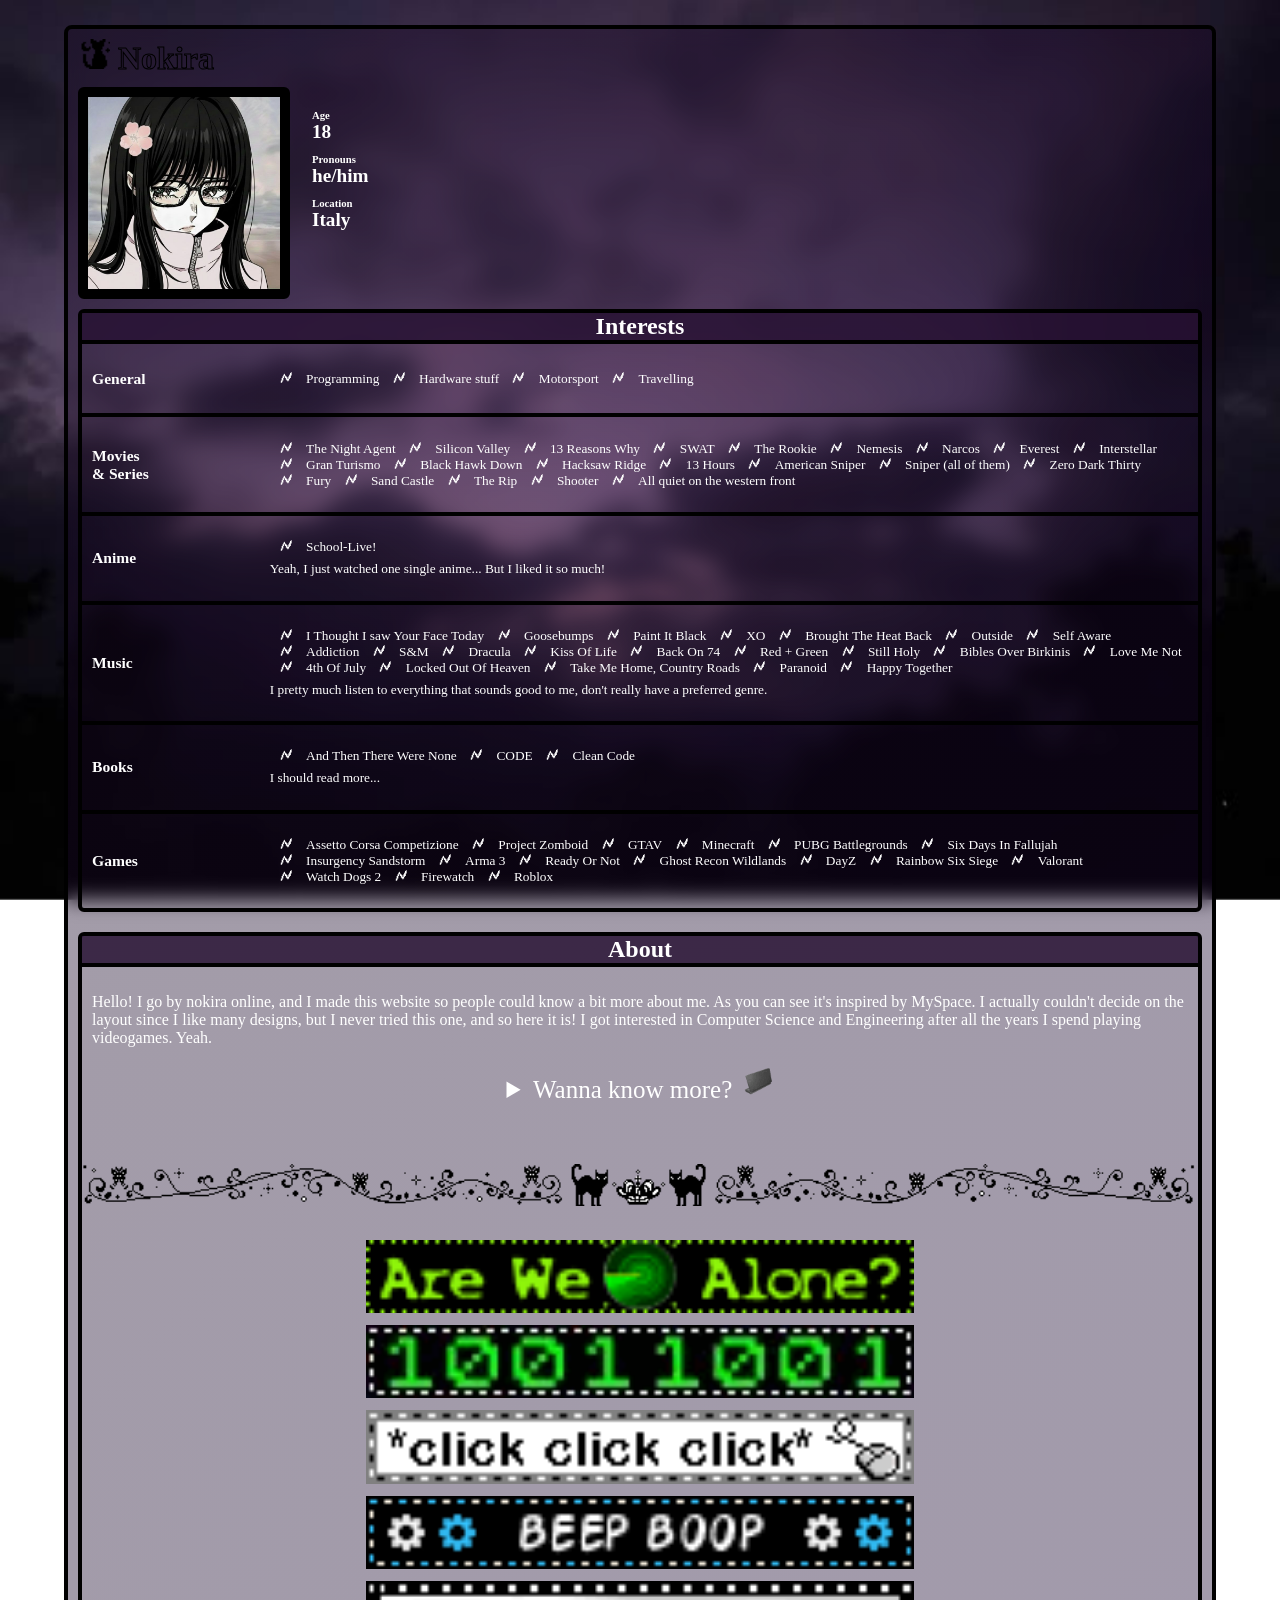
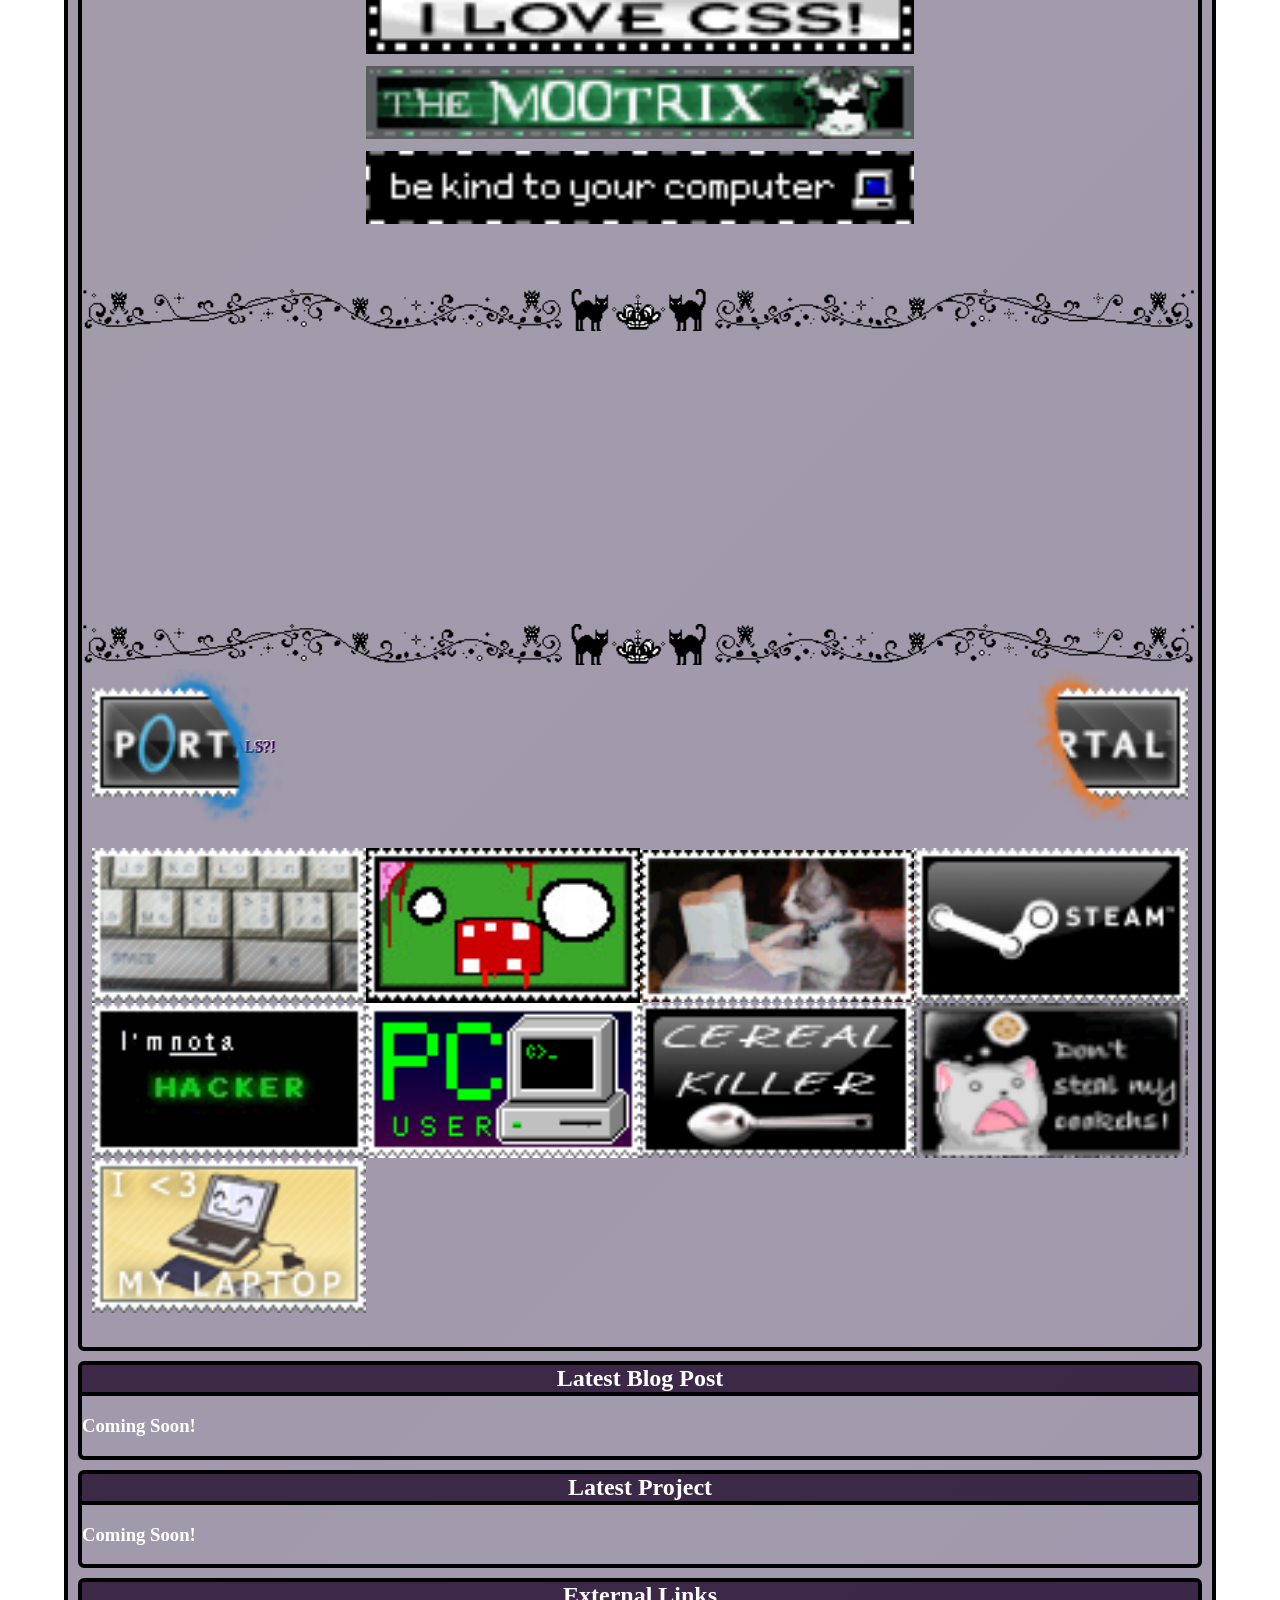
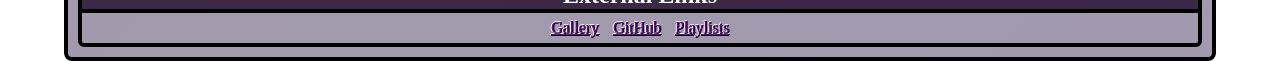
==== index.html @ f3b84b84 "Added CSS to gallery - Added Website Icon - Fixed styling issues - Changed background" ====
<!DOCTYPE html>
<html lang="en">
<head>
  <meta charset="UTF-8">
  <meta name="viewport" content="width=device-width, initial-scale=1.0">
  <title>nokira</title>
  <link rel="stylesheet" href="style.css">
</head>
<body>
  
  <div class="content-table">
    
    <div class="table-left">
      
      <h1><img src="assets/img/emojis/cat.gif" alt="" height="30px"> Nokira</h1>

      <div class="introduction container">
        
        <img src="assets/img/profile-square.jpg" alt="Picture" id="picture">
        <div class="personal-info">
          <div>
            <h6>Age</h6>
            <p>18</p>
          </div>
          <div>
            <h6>Pronouns</h6>
            <p>he/him</p>
          </div>
          <div>
            <h6>Location</h6>
            <p>Italy</p>
          </div>
        </div>
      </div>

      <div class="interests container">
        <h2 class="category-title">Interests</h2>
        <div class="general interests-box">
          <h3 class="interests-title">General</h3>
          <ul>
            <li>Programming</li>
            <li>Hardware stuff</li>
            <li>Motorsport</li>
            <li>Travelling</li>
          </ul>
        </div>
        
        <div class="movies interests-box">
          <h3 class="interests-title">Movies <br>& Series</h3>
          <ul>
            <li class="series">The Night Agent</li>
            <li class="series">Silicon Valley</li>
            <li class="series">13 Reasons Why</li>
            <li class="series">SWAT</li>
            <li class="series">The Rookie</li>
            <li class="series">Nemesis</li>
            <li class="series">Narcos</li>
            <li class="movie">Everest</li>
            <li class="movie">Interstellar</li>
            <li class="movie">Gran Turismo</li>
            <li class="movie">Black Hawk Down</li>
            <li class="movie">Hacksaw Ridge</li>
            <li class="movie">13 Hours</li>
            <li class="movie">American Sniper</li>
            <li class="movie">Sniper (all of them)</li>
            <li class="movie">Zero Dark Thirty</li>
            <li class="movie">Fury</li>
            <li class="movie">Sand Castle</li>
            <li class="movie">The Rip</li>
            <li class="movie">Shooter</li>
            <li class="movie">All quiet on the western front</li>
          </ul>
        </div>
        
        <div class="anime interests-box">
          <h3 class="interests-title">Anime</h3>
          <ul>
            <li class="series">School-Live!</li>
            <li class="interests-note">Yeah, I just watched one single anime... But I liked it so much!</li>
          </ul>
        </div>
        
        <div class="music interests-box">
          <h3 class="interests-title">Music</h3>
          <ul>
            <li>I Thought I saw Your Face Today</li>
            <li>Goosebumps</li>
            <li>Paint It Black</li>
            <li>XO</li>
            <li>Brought The Heat Back</li>
            <li>Outside</li>
            <li>Self Aware</li>
            <li>Addiction</li>
            <li>S&M</li>
            <li>Dracula</li>
            <li>Kiss Of Life</li>
            <li>Back On 74</li>
            <li>Red + Green</li>
            <li>Still Holy</li>
            <li>Bibles Over Birkinis</li>
            <li>Love Me Not</li>
            <li>4th Of July</li>
            <li>Locked Out Of Heaven</li>
            <li>Take Me Home, Country Roads</li>
            <li>Paranoid</li>
            <li>Happy Together</li>
            <li class="interests-note">I pretty much listen to everything that sounds good to me, don't really have a preferred genre.</li>
          </ul>
        </div>
        
        <div class="books interests-box">
          <h3 class="interests-title">Books</h3>
          <ul>
            <li>And Then There Were None</li>
            <li>CODE</li>
            <li>Clean Code</li>
            <li class="interests-note">I should read more...</li>
          </ul>
        </div>
        
        <div class="games interests-box">
          <h3 class="interests-title">Games</h3>
          <ul>
            <li>Assetto Corsa Competizione</li>
            <li>Project Zomboid</li>
            <li>GTAV</li>
            <li>Minecraft</li>
            <li>PUBG Battlegrounds</li>
            <li>Six Days In Fallujah</li>
            <li>Insurgency Sandstorm</li>
            <li>Arma 3</li>
            <li>Ready Or Not</li>
            <li>Ghost Recon Wildlands</li>
            <li>DayZ</li>
            <li>Rainbow Six Siege</li>
            <li>Valorant</li>
            <li>Watch Dogs 2</li>
            <li>Firewatch</li>
            <li>Roblox</li>
          </ul>
        </div>
      </div>
    </div>

    <div class="table-right">
      
      <div class="about container">
        <h2 class="category-title">About</h2>
        <div class="about-text">
          <p>
          Hello! I go by nokira online, and I made this website so people could know a bit more about me. As you can see it's inspired by MySpace. I actually couldn't decide on the layout since I like many designs, but I never tried this one, and so here it is! 
          I got interested in Computer Science and Engineering after all the years I spend playing videogames. Yeah. 
          </p>
          <details class="about-extra">
            <summary>Wanna know more? <img src="assets/img/emojis/laptop.gif" alt="" height="35px"> </summary>
            <p>
              I've been playing since I was a little kid. I started with a PS2, but I barely remember anything about it, because I was gifted a PS3. My first games were Minecraft, Skylanders, GTAV and COD. I remember playing A LOT of GTA online back at that time with some friends, while I mostly played the other games alone, I had a really big collection of skylanders. Then in 2016 I got a PS4. Unfortunately I had to sell everything I had with the PS3 to get some money for this new console, but it was worth it. My first physical game bought for the PS4 I believe were Rainbow Six Siege and Minecraft. I surely got more games sooner or later but those 2 are my very first ones. Then in late 2017 Fortnite came out and with the same friends I used to play with on PS3, we started this journey all together on Fortnite. Nowadays I may still play some of these games, but not as much as I did in the past, and unfortunately not with the same people, but the memories with them will last forever.
              <br>
              After some years then I switched to PC, I believe it happened in early 2021, I can't really remember. It was during covid, so I was spending a lot time at the PC between online classes and gaming. I still was playing Fortnite and Minecraft, but with my first PC now I could play Roblox the "<em>better</em>" way since previously I could only play on mobile and many of the old popular games, like Lumber Tyccon 2 were PC only and it was my dream to play them, and so I did.
              <br>
              While playing Roblox I would always be fascinated by how people some years older than me were making amazing games on this platform, and so I started messing around in Roblox Studio, where you can create your own games. Obviously it was nothing serious and everything I did was copy-pasted from youtube tutorials since I really could not understand the concept of <dfn title="designing and implementing algorithms, step-by-step specifications of procedures, by writing code in one or more programming languages">"<em>programming</em>"</dfn>, but this how my passion for it started.
              <br>
              Then the final year of middle school came, and I had to choose what to study in high-school, and I went with Computer Science.
              So yeah, this is how everything started :)
              Now I'm on my last year and I can't wait to study Computer Engineering in University. To be honest back in the days I even choose this so that I wouldn't have to study in Uni, but growing up everything changed and now this is what I do!
              In my free time, apart from some gaming and studying, I like to watch Motorsport, GT3, GT4, F3, FREC, Hypercars pretty much all the cool cars (even tho I don't really enjoy F1).
            </p>
            <p>
              That's everything... I hope.
            </p>
            
          </details>

          <img src="assets/img/banners/lightscat.gif" alt="" class="divider">
          
          <div class="graphics blinkies-container">
            <img src="assets/img/blinkies/alone.gif" alt="" class="blinkies">
            <img src="assets/img/blinkies/binary.gif" alt="" class="blinkies">
            <img src="assets/img/blinkies/click.gif " alt="" class="blinkies">
            <img src="assets/img/blinkies/beep_boop.gif" alt="" class="blinkies">
            <img src="assets/img/blinkies/lovecss.gif" alt="" class="blinkies">
            <img src="assets/img/blinkies/mootrix.gif" alt="" class="blinkies">
            <img src="assets/img/blinkies/bekind.gif" alt="" class="blinkies">
          </div>

          <img src="assets/img/banners/lightscat.gif" alt="" class="divider">

          <div class="image-container">
            <img src="assets/img/flowers.jpg" alt="" class="image-mask">
          </div>

          <img src="assets/img/banners/lightscat.gif" alt="" class="divider">

          <div class="portal-divider">
            <img src="assets/img/stamps/portal1.png" alt="" class="stamps">
            <marquee behavior="scroll" direction="right" id="portal-text">WOAH PORTALS?!</marquee>
            <img src="assets/img/stamps/portal2.png" alt="" class="stamps">
          </div>

          <div class="graphics stamps-container">
            <img src="assets/img/stamps/keyboard.png" alt="" class="stamps">
            <img src="assets/img/stamps/zombie.jpg" alt="" class="stamps">
            <img src="assets/img/stamps/cat-pc.gifv" alt="" class="stamps">
            <img src="assets/img/stamps/steam.png" alt="" class="stamps">
            <img src="assets/img/stamps/nothacker.gif" alt="" class="stamps">
            <img src="assets/img/stamps/pcuser.gif" alt="" class="stamps">
            <img src="assets/img/stamps/cerealkiller.png" alt="" class="stamps">
            <img src="assets/img/stamps/cookies.gif" alt="" class="stamps">
            <img src="assets/img/stamps/laptoplove.png" alt="" class="stamps">
          </div>
        </div>
      </div>
      
      <div class="latest-blog container">
        <h2 class="category-title">Latest Blog Post</h2>
        <h3>Coming Soon!</h3>
      </div>
      
      <div class="latest-project container">
        <h2 class="category-title">Latest Project</h2>
        <h3>Coming Soon!</h3>
      </div>

      <div class="links container">
        <h2 class="category-title">External Links</h2>
        <div class="links-box">
          <a href="" class="link-text" style="display: none;">Projects</a>
          <a href="" class="link-text" style="display: none;">Blog</a>
          <a href="/gallery.html" class="link-text">Gallery</a>
          <a href="https://github.com/n0kira" target="_blank" class="link-text">GitHub</a>
          <a href="https://music.youtube.com/@n0kira08" target="_blank" class="link-text">Playlists</a>
        </div>
      </div>

    </div>
    
  </div>

</body>
</html>
---- style.css ----
/* Styling :) */

/* Home Page and general */

html, body {
  margin: 0;
  padding: 0;
}

body {
  color: white;
  font-size: large;
  position: relative;
  min-height: 100vh;
}

body::before {
  content: "";
  position: fixed;
  inset: 0;
  width: 100vw;
  height: 100vh;
  background-image: url(assets/img/background.jpg);
  background-repeat: no-repeat;
  background-position: center;
  background-size: cover;
  z-index: -1;
}

summary {
  user-select: none;
  cursor: pointer;
  width: fit-content;
  font-size: 25px;
  margin-left: auto;
  margin-right: auto;
  margin-bottom: 25px;
}

dfn {
  cursor: help;
}

button {
  padding: 0;
  background: none;
  border: none;
  cursor: pointer;
}

button:active {
  border: none;
  transform: scale(95%);
}


li:not(.interests-note){
  display: inline;
  white-space: nowrap;
}

li:not(.interests-note):before {
  content: " 🗲 ";
  margin: 0 10px;
}

h1 {
  margin: 0;
  margin-top: 10px;
  padding-left: 12px;
}

.personal-info {
  margin: 12px;
}

.personal-info * {
  margin: 0;
}

.personal-info div {
  margin: 10px;
}

.personal-info p {
  font-size: larger;
  font-weight: bold;
}

.container {
  border: rgb(0, 0, 0) 4px solid;
  margin: 10px;
  border-radius: 6px;
}

.content-table {
  background: linear-gradient(135deg, rgba(25, 9, 36, 0.4) 0%, rgba(21, 0, 52, 0.4) 100%);
  backdrop-filter: blur(10px);
  border: #000 4px solid;
  border-radius: 8px;
  display: flex;
  margin-left: 20%;
  margin-right: 20%;
  margin-top: 75px;
}

.introduction {
  display: flex;
}

.table-left {
  width: 65%;
}

.table-right {
  width: 100%;
}

.interests-box {
  display: flex;
  align-items: center;
  border-top: rgb(0, 0, 0) 4px solid;
  padding: 10px;
}

.interests-box h3 {
  width: 15%;
}

.interests-box ul {
  width: 100%;
}

.interests-note {
  margin-top: 6px;
  list-style-type: none;
}

.general {
  border: none;
}

.category-title {
  margin: 0;
  background-color: #271133d3;
  text-align: center;
  border-bottom: rgb(0, 0, 0) 4px solid;
}

.about-text {
  padding: 10px;
}

.introduction {
  border: none;
}

.graphics {
  margin: 24px 0;
}

.portal-divider {
  display: flex;
  justify-content: space-between;
  align-items: center;
  width: 100%;
  position: relative;
}

.portal-divider img {
  position: relative;
  z-index: 2;
}

.divider {
  margin-left: -10px;
  width: calc(100% + 20px);
}

.blinkies-container {
  text-align: center;
}

.blinkies {
  width: 45%;
}

.blinkies:last-child {
  width: calc(90% + 6px);
}

.stamps {
  width: 25%;
}

.stamps-container {
  text-align: center;
}

.links-box {
  display: flex;
  justify-content: center;
}

.link-text {
  margin: 6px;
}

.link-text:hover {
  transform: scale(105%);
}

.image-container {
  width: 100%;
  text-align: center;
}

#portal-text {
  position: absolute;
  width: 98%;
  left: 0;
  z-index: 1;
}

#picture {
  height: 192px;
  border: rgb(0, 0, 0) 4px solid;
  border-radius: 6px;
  border-style: solid;
  border-width: 10px;
  border-image: url("https://dl.dropbox.com/scl/fi/6wo0voidugxmgg0a81v20/lace-border-png-37013.png?rlkey=3hn4k762e8y0v6d2v6mwrtcbr&st=5o8bpex4") 60 fill round;
}

/* Responsive Design */

@media (min-width: 2560px) {

  body::before {
    inset: 0;
    filter: blur(4px);
    -webkit-filter: blur(4px);
    width: 100vw;
    height: 100vh;
  }

  .content-table {
    margin-left: 35%;
    margin-right: 35%;
    margin-top: 125px;
  }

  .interests-box h3 {
    width: 25%;
  }
}

@media (max-width: 1350px) {
  body {
    font-size: medium;
  }

  .content-table {
    display: flex;
    flex-direction: column;
    margin-left: 5%;
    margin-right: 5%;
    margin-top: 25px;
  }

  .interests-box {
    display: flex;
    align-items: center;
    font-size: smaller;
  }

  .table-left {
    width: 100%;
  }

  .graphics {
    display: flex;
    flex-direction: column;
    align-items: center;
  }

  .blinkies-container {
    text-align: center;
  } 
  
  .stamps-container {
    display: flex;
    flex-direction: row;
    flex-wrap: wrap;
  }

  .divider {
    margin-top: 35px;
  }

  .blinkies {
    margin: 6px;
    width: 50%;
  }

  .blinkies:last-child {
    width: 50%;
  }

  .stamps {
    width: 25%;
  }

  .image-mask {
    max-width: 325px;
    max-height: 250px;
  }

}

@media (max-width: 1000px) {

  body {
    font-size: medium;
  }

  .content-table {
    display: flex;
    flex-direction: column;
    margin-left: 5%;
    margin-right: 5%;
    margin-top: 25px;
  }

  .interests-box {
    display: flex;
    align-items: center;
    font-size: smaller;
  }

  .table-left {
    width: 100%;
  }

  .graphics {
    display: flex;
    flex-direction: column;
    align-items: center;
  }

  .blinkies-container {
    text-align: center;
  } 
  
  .stamps-container {
    display: grid;
    grid-template-columns: 1fr 1fr;
  }

  .divider {
    margin-top: 35px;
  }

  .blinkies {
    margin: 6px;
    width: 100%;
  }

  .blinkies:last-child {
    width: 100%;
  }

  .stamps {
    width: 100%;
  }

}

/* CUSTOM IMPORTS */

@keyframes glow {
  0% {
    text-shadow: 0 0 15px #640995;
  }

  50% {
    text-shadow: none;
  }

  100% {
    text-shadow: 0 0 15px #640995;
  }
  }

  @-webkit-keyframes glow {
    0% {
      text-shadow: 0 0 15px #640995;
    }

    50% {
      text-shadow: 0 0 0;
    }

    100% {
      text-shadow: 0 0 15px #640995;
    }
}

h1 {
  -webkit-background-clip: text;
  -webkit-text-fill-color: transparent;
  -webkit-text-stroke-width: 1px;
  -webkit-text-stroke-color: #000;
  font-weight:bold;
  -webkit-animation: glow 2.0s linear infinite;
  -moz-animation: glow 2.0s linear infinite;
  -ms-animation: glow 2.0s linear infinite;
  -o-animation: glow 2.0s linear infinite;
  animation: glow 2.0s linear infinite;
}

#portal-text,
.link-text {
  text-shadow: -1px 0 #fff, 0 1px #000, 1px 0 #000, 0 -1px #fff, 0 0;
  color: #640995;
  padding: 0 1px 0 1px;
}

.image-mask {
  -webkit-mask-image: url(https://i.ibb.co/JjDXBPr/ED5929-CE-1-D66-4-EC4-8-F8-A-14792-D8-F2384.png);
  -webkit-mask-size: 100%;
  -webkit-mask-repeat: no-repeat;
  border-radius: 15px;
  -webkit-mask-position: center;
  width: 100%;
  height: 300px;
  object-fit: cover;
}


/* Gallery page */

.gallery-controls {
  width: 100%;
  display: flex;
  justify-content: center;
}

.gallery-controls * {
  margin: 5px;
  padding: 10px;
}

.gallery {
  display: flex;
  flex-wrap: wrap;
  justify-content: center;
}

.gallery-details {
  background: linear-gradient(135deg, #00000094 0%, #000000c8 100%);
  border-top: 4px solid #000000;
}

.gallery-item {
  margin: 15px;
  border: 4px solid #000000;
  width: 400px;
  border-radius: 12px;
  overflow: hidden;
  content-visibility: auto;
}

.gallery-item a {
  padding: 0;
  margin: 0;
  background-color: #000000;
}

.gallery-item:hover {
  border: 4px solid #640995;
  .gallery-details {
    background: linear-gradient(135deg, #64099546 0%, #640995b7 100%);
    border-top: 4px solid #640995;
  }
}

.gallery-description {
  padding: 15px;
  text-align: center;
}

.gallery-tags {
  margin-left: 15px;
}

.gallery-picture {
  width: 100%;
  height: 350px;
  object-fit: cover;
}

.link-gallery {
  position: sticky;
  top: 25px;
  left: 50px;
  z-index: 2;
  font-size: 25px;
}

.gallery-title {
  width: 100%;
  text-align: center;
  font-size: 50px;
}

#gallery-search,
#gallery-sort {
  border-radius: 20px;
}
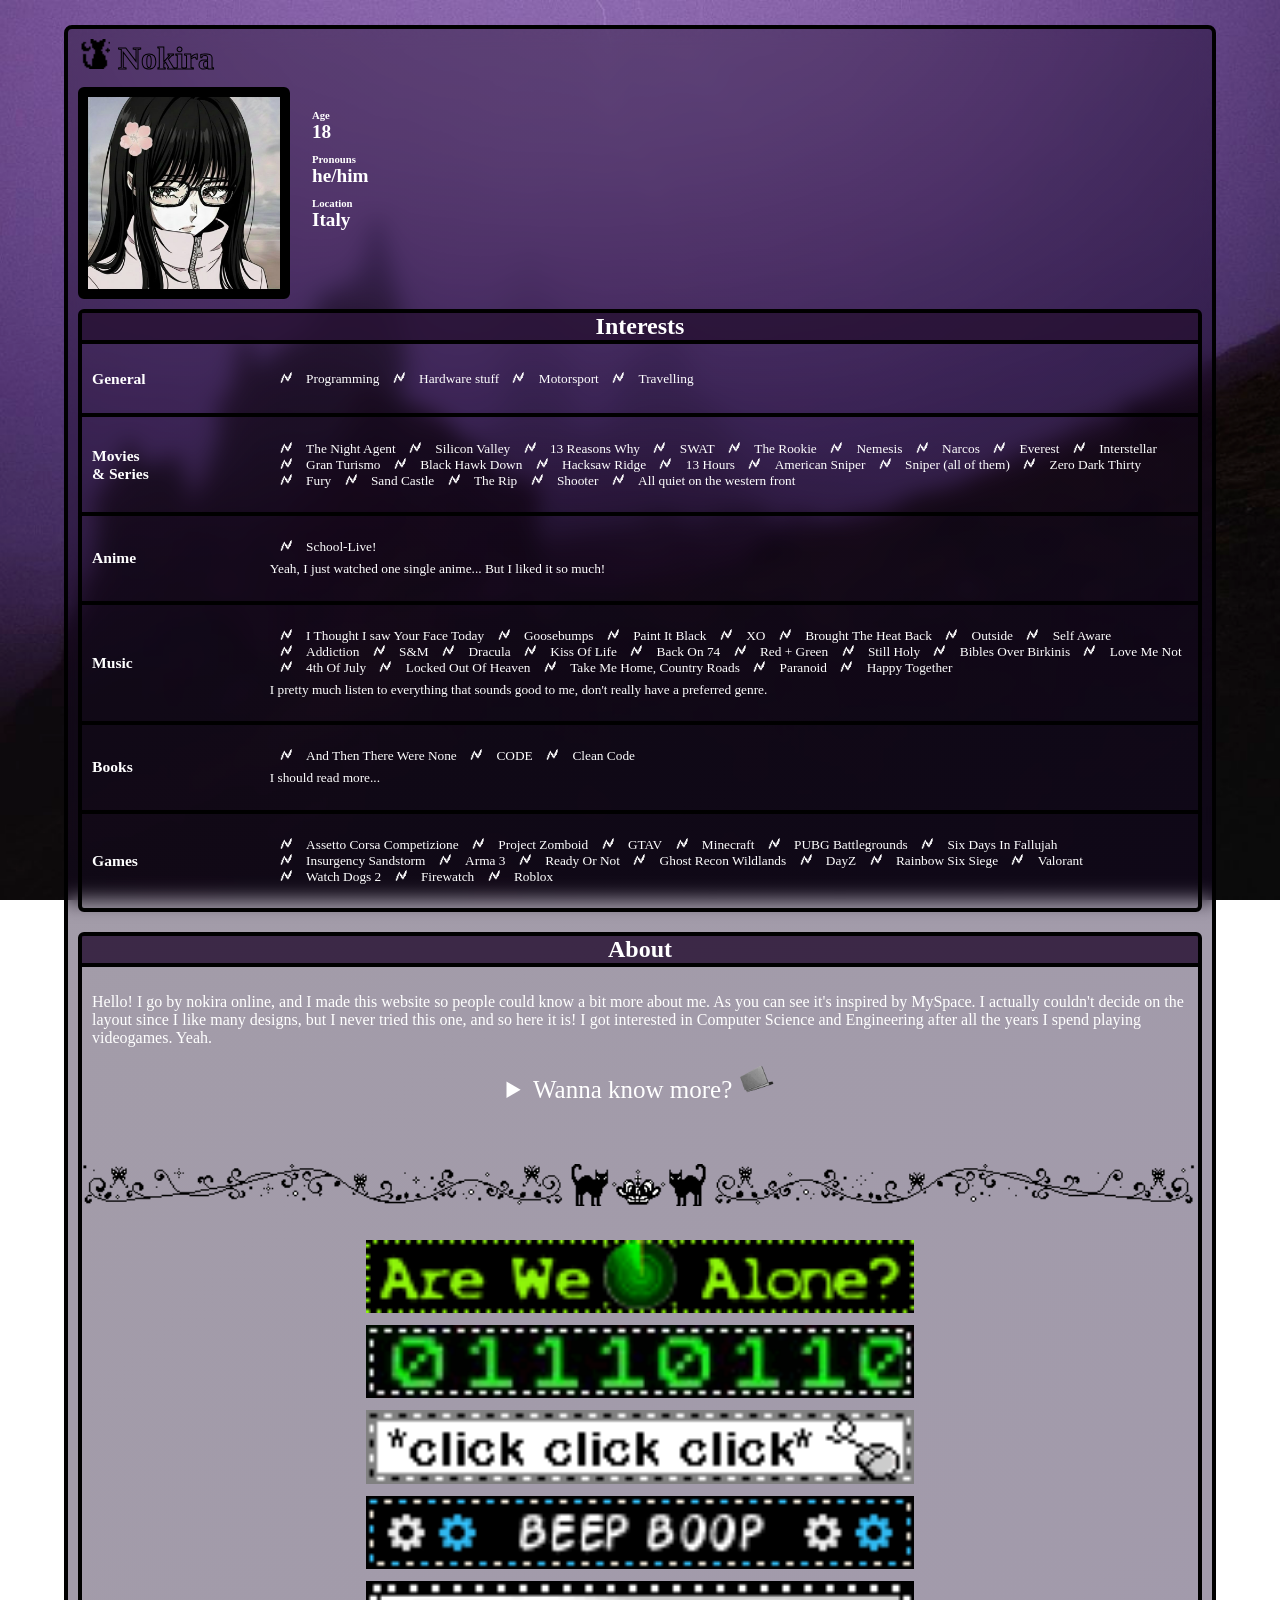
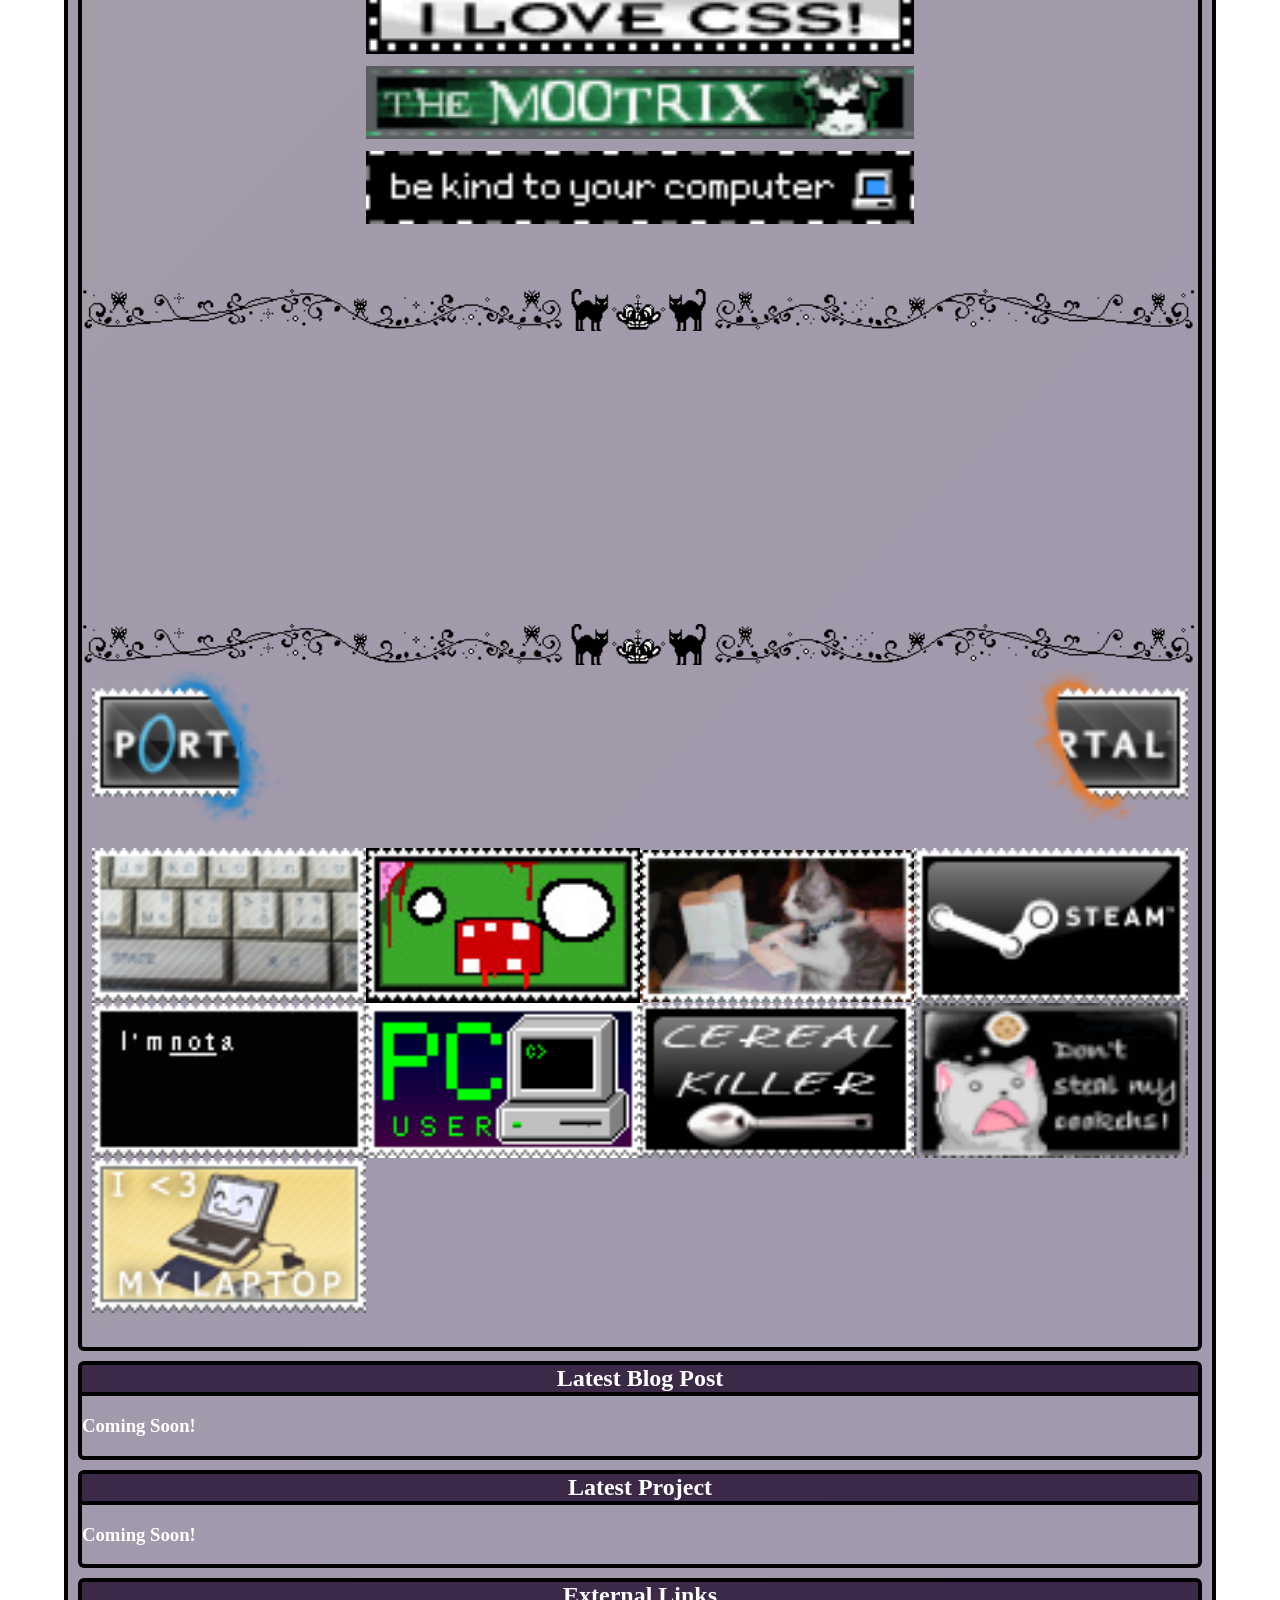
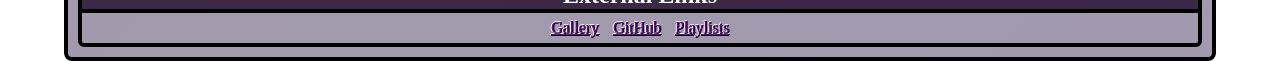
==== commit 71ada7c0: "Minor fixes" ====
--- a/index.html
+++ b/index.html
@@ -4,6 +4,7 @@
   <meta charset="UTF-8">
   <meta name="viewport" content="width=device-width, initial-scale=1.0">
   <title>nokira</title>
+  <link rel="shortcut icon" href="assets/img/emojis/laptop.gif" type="image/x-icon">
   <link rel="stylesheet" href="style.css">
 </head>
 <body>
--- a/style.css
+++ b/style.css
@@ -21,6 +21,7 @@
   width: 100vw;
   height: 100vh;
   background-image: url(assets/img/background.jpg);
+  background-color: #170123;
   background-repeat: no-repeat;
   background-position: center;
   background-size: cover;
@@ -231,6 +232,96 @@
   border-image: url("https://dl.dropbox.com/scl/fi/6wo0voidugxmgg0a81v20/lace-border-png-37013.png?rlkey=3hn4k762e8y0v6d2v6mwrtcbr&st=5o8bpex4") 60 fill round;
 }
 
+
+
+/* Gallery page */
+
+nav {
+  position: sticky;
+  top: 0px;
+  left: 0px;
+  z-index: 2;
+  background: linear-gradient(135deg, #0b061a 0%, #170123 100%);
+  padding: 5px;
+  border-bottom: 4px solid #21072f;
+}
+
+.gallery-controls {
+  width: 100%;
+  display: flex;
+  justify-content: center;
+}
+
+.gallery-controls * {
+  margin: 5px;
+  padding: 10px;
+}
+
+.gallery {
+  display: flex;
+  flex-wrap: wrap;
+  justify-content: center;
+}
+
+.gallery-details {
+  background: linear-gradient(135deg, #00000094 0%, #000000c8 100%);
+  border-top: 4px solid #000000;
+}
+
+.gallery-item {
+  margin: 15px;
+  border: 4px solid #000000;
+  width: 400px;
+  border-radius: 12px;
+  overflow: hidden;
+  content-visibility: auto;
+}
+
+.gallery-item a {
+  padding: 0;
+  margin: 0;
+  background-color: #000000;
+}
+
+.gallery-item:hover {
+  border: 4px solid #640995;
+  .gallery-details {
+    background: linear-gradient(135deg, #64099546 0%, #640995b7 100%);
+    border-top: 4px solid #640995;
+  }
+}
+
+.gallery-description {
+  padding: 15px;
+  text-align: center;
+}
+
+.gallery-tags {
+  margin-left: 15px;
+}
+
+.gallery-picture {
+  width: 100%;
+  height: 350px;
+  object-fit: cover;
+}
+
+.link-gallery {
+  margin-left: 20px;
+  font-size: 25px;
+}
+
+.gallery-title {
+  width: 100%;
+  text-align: center;
+  font-size: 50px;
+}
+
+#gallery-search,
+#gallery-sort {
+  border-radius: 20px;
+}
+
 /* Responsive Design */
 
 @media (min-width: 2560px) {
@@ -371,6 +462,17 @@
 
   .stamps {
     width: 100%;
+  }
+
+  .gallery-controls {
+    flex-direction: column;
+    justify-content: center;
+    width: 100%;
+  }
+
+  .gallery-controls * {
+    margin-left: auto;
+    margin-right: auto;
   }
 
 }
@@ -435,85 +537,3 @@
   height: 300px;
   object-fit: cover;
 }
-
-
-/* Gallery page */
-
-.gallery-controls {
-  width: 100%;
-  display: flex;
-  justify-content: center;
-}
-
-.gallery-controls * {
-  margin: 5px;
-  padding: 10px;
-}
-
-.gallery {
-  display: flex;
-  flex-wrap: wrap;
-  justify-content: center;
-}
-
-.gallery-details {
-  background: linear-gradient(135deg, #00000094 0%, #000000c8 100%);
-  border-top: 4px solid #000000;
-}
-
-.gallery-item {
-  margin: 15px;
-  border: 4px solid #000000;
-  width: 400px;
-  border-radius: 12px;
-  overflow: hidden;
-  content-visibility: auto;
-}
-
-.gallery-item a {
-  padding: 0;
-  margin: 0;
-  background-color: #000000;
-}
-
-.gallery-item:hover {
-  border: 4px solid #640995;
-  .gallery-details {
-    background: linear-gradient(135deg, #64099546 0%, #640995b7 100%);
-    border-top: 4px solid #640995;
-  }
-}
-
-.gallery-description {
-  padding: 15px;
-  text-align: center;
-}
-
-.gallery-tags {
-  margin-left: 15px;
-}
-
-.gallery-picture {
-  width: 100%;
-  height: 350px;
-  object-fit: cover;
-}
-
-.link-gallery {
-  position: sticky;
-  top: 25px;
-  left: 50px;
-  z-index: 2;
-  font-size: 25px;
-}
-
-.gallery-title {
-  width: 100%;
-  text-align: center;
-  font-size: 50px;
-}
-
-#gallery-search,
-#gallery-sort {
-  border-radius: 20px;
-}
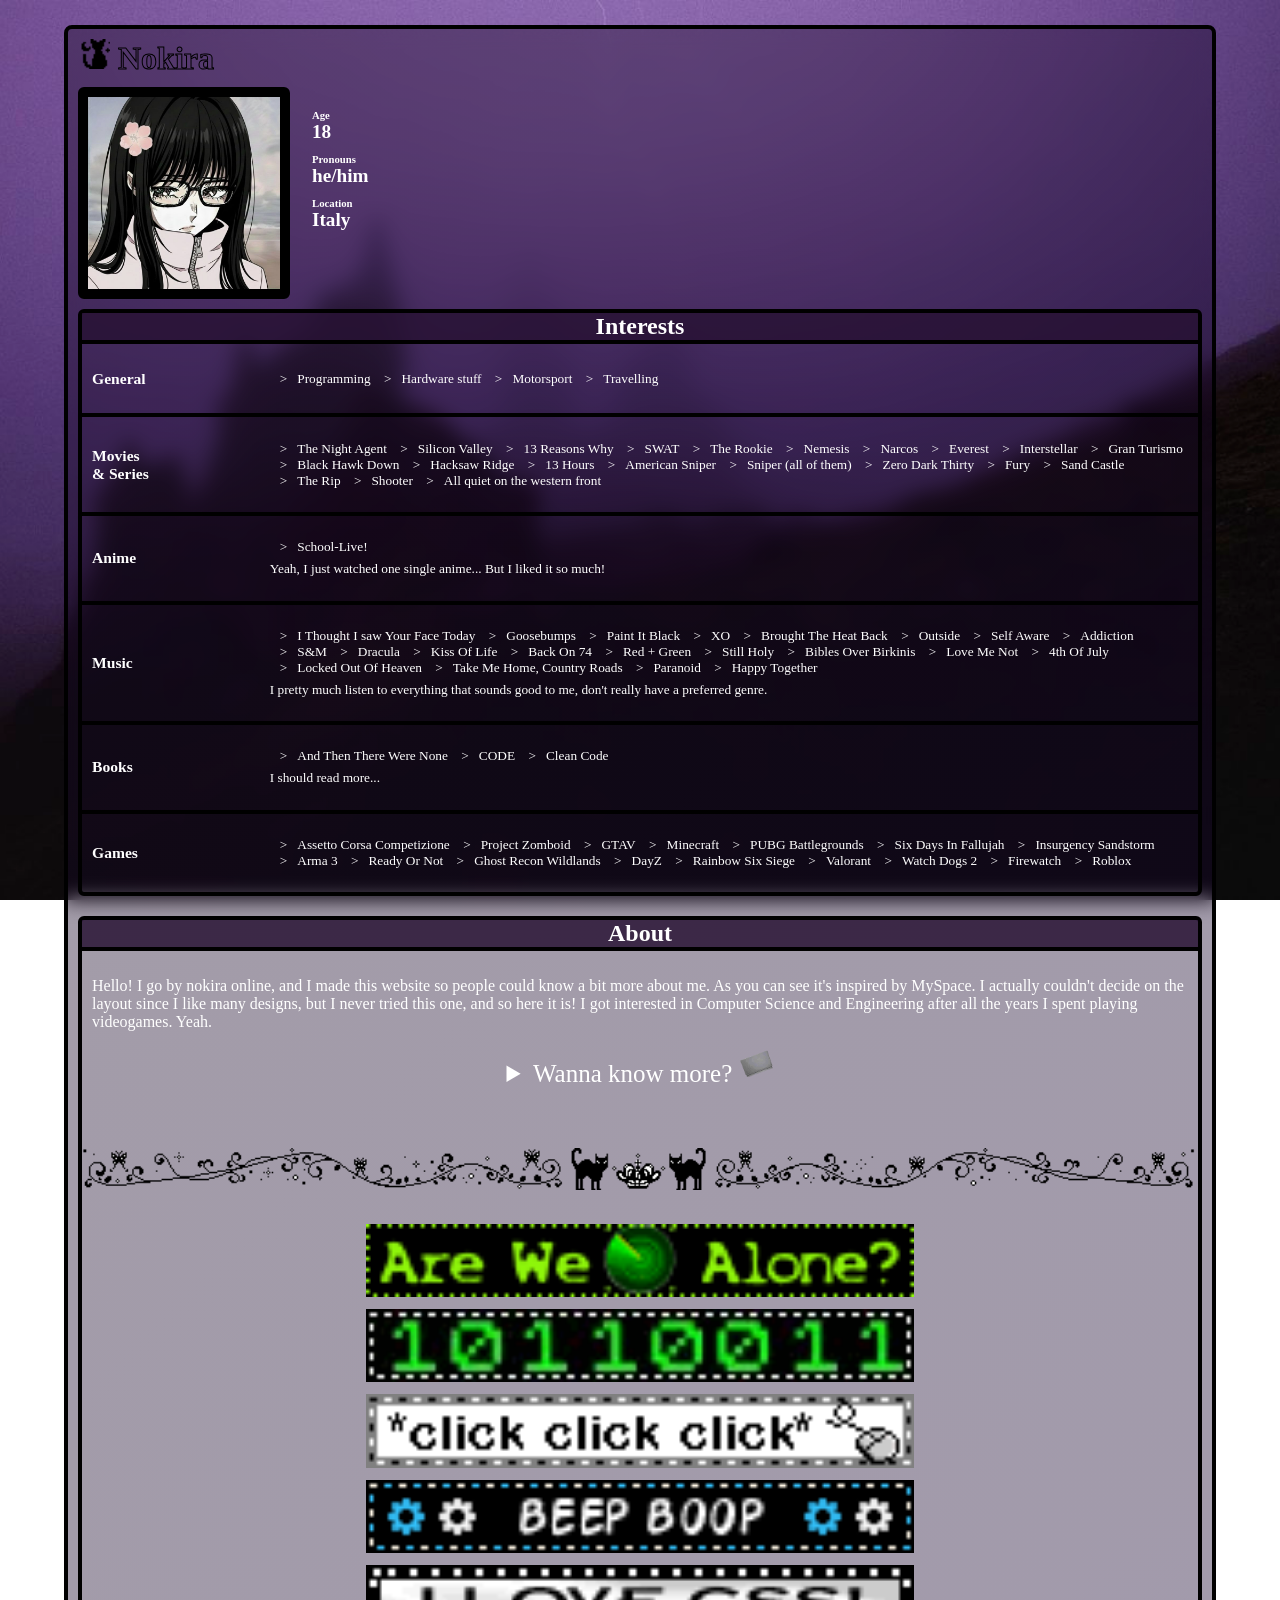
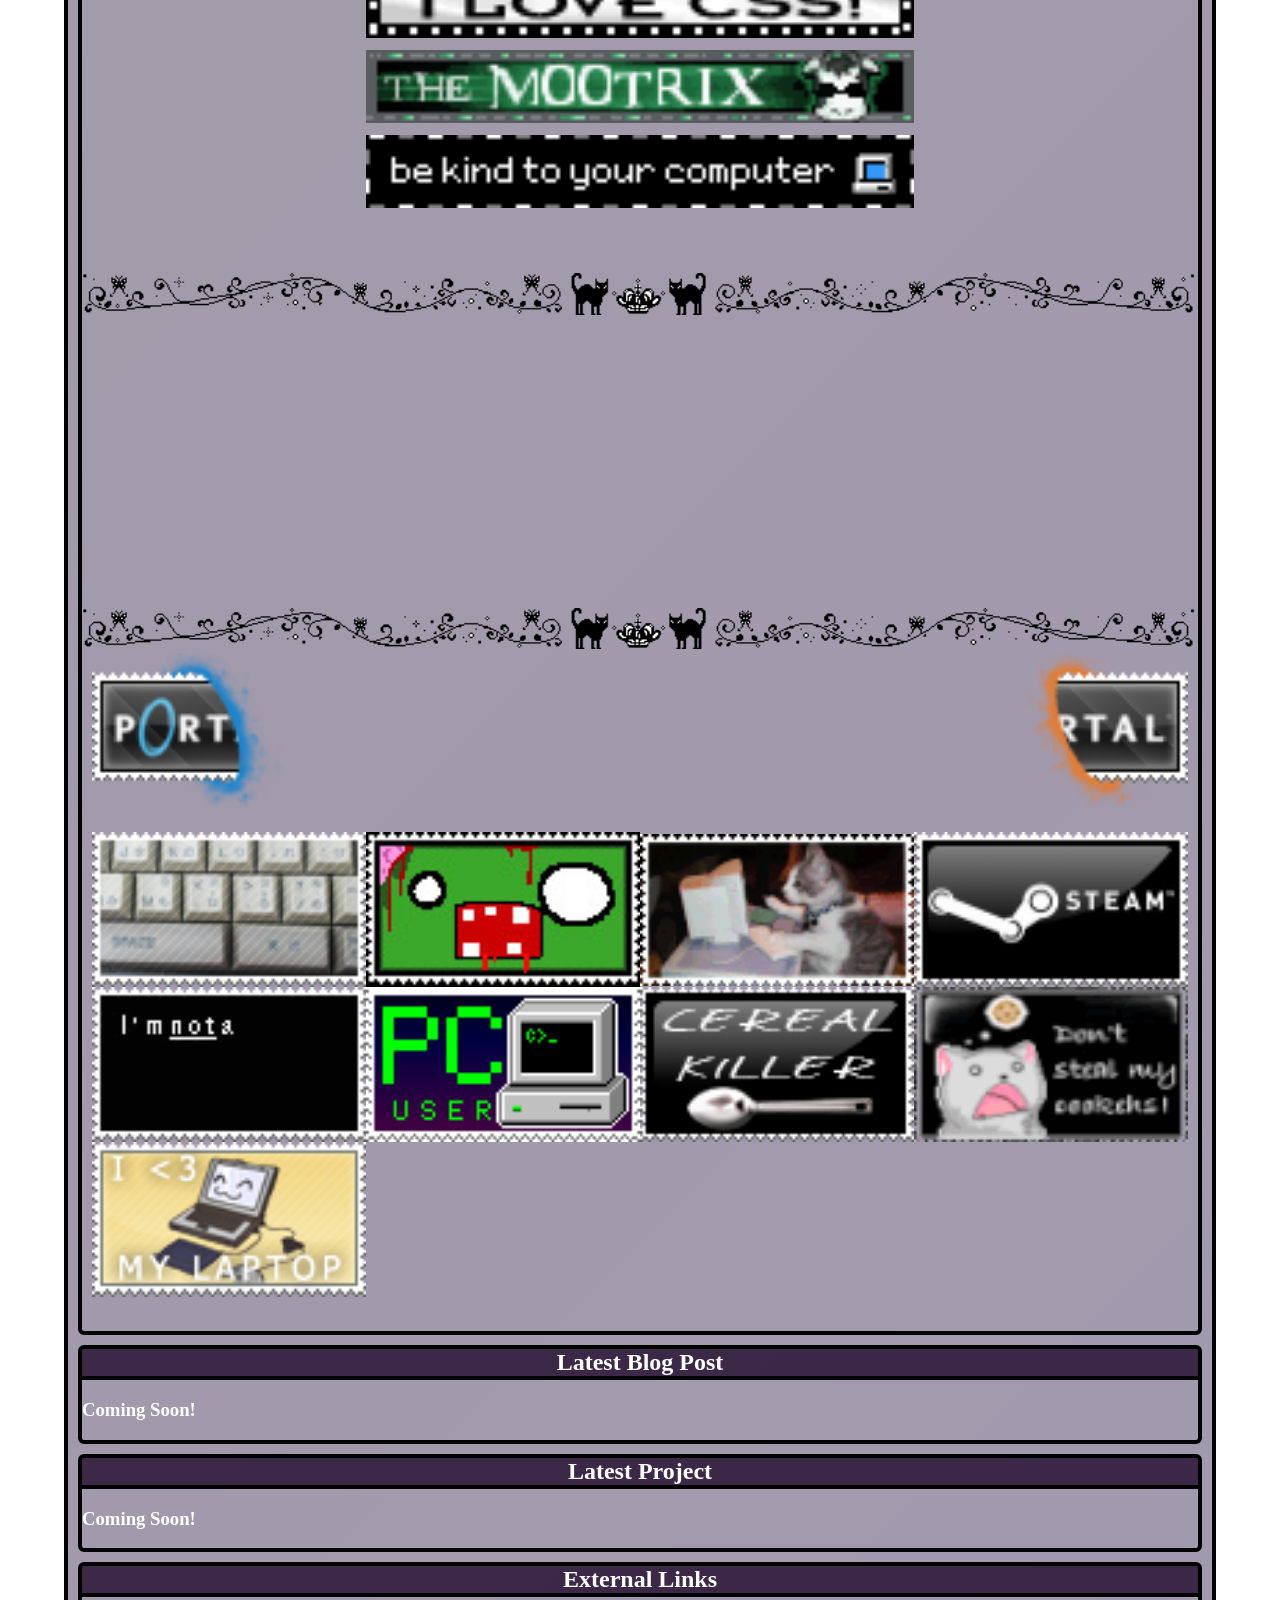
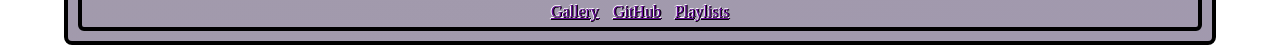
==== commit 7db9f9e3: "Fixed typos" ====
--- a/index.html
+++ b/index.html
@@ -150,20 +150,20 @@
         <div class="about-text">
           <p>
           Hello! I go by nokira online, and I made this website so people could know a bit more about me. As you can see it's inspired by MySpace. I actually couldn't decide on the layout since I like many designs, but I never tried this one, and so here it is! 
-          I got interested in Computer Science and Engineering after all the years I spend playing videogames. Yeah. 
+          I got interested in Computer Science and Engineering after all the years I spent playing videogames. Yeah. 
           </p>
           <details class="about-extra">
             <summary>Wanna know more? <img src="assets/img/emojis/laptop.gif" alt="" height="35px"> </summary>
             <p>
               I've been playing since I was a little kid. I started with a PS2, but I barely remember anything about it, because I was gifted a PS3. My first games were Minecraft, Skylanders, GTAV and COD. I remember playing A LOT of GTA online back at that time with some friends, while I mostly played the other games alone, I had a really big collection of skylanders. Then in 2016 I got a PS4. Unfortunately I had to sell everything I had with the PS3 to get some money for this new console, but it was worth it. My first physical game bought for the PS4 I believe were Rainbow Six Siege and Minecraft. I surely got more games sooner or later but those 2 are my very first ones. Then in late 2017 Fortnite came out and with the same friends I used to play with on PS3, we started this journey all together on Fortnite. Nowadays I may still play some of these games, but not as much as I did in the past, and unfortunately not with the same people, but the memories with them will last forever.
               <br>
-              After some years then I switched to PC, I believe it happened in early 2021, I can't really remember. It was during covid, so I was spending a lot time at the PC between online classes and gaming. I still was playing Fortnite and Minecraft, but with my first PC now I could play Roblox the "<em>better</em>" way since previously I could only play on mobile and many of the old popular games, like Lumber Tyccon 2 were PC only and it was my dream to play them, and so I did.
+              After some years then I switched to PC, I believe it happened in early 2021, I can't really remember. It was during covid, so I was spending a lot time at the PC between online classes and gaming. I still was playing Fortnite and Minecraft, but with my first PC now I could play Roblox the "<em>better</em>" way since previously I could only play on mobile and many of the old popular games, like Lumber Tycoon 2 were PC only and it was my dream to play them, and so I did.
               <br>
-              While playing Roblox I would always be fascinated by how people some years older than me were making amazing games on this platform, and so I started messing around in Roblox Studio, where you can create your own games. Obviously it was nothing serious and everything I did was copy-pasted from youtube tutorials since I really could not understand the concept of <dfn title="designing and implementing algorithms, step-by-step specifications of procedures, by writing code in one or more programming languages">"<em>programming</em>"</dfn>, but this how my passion for it started.
+              While playing Roblox I would always be fascinated by how people some years older than me were making amazing games on this platform, and so I started messing around in Roblox Studio, where you can create your own games. Obviously it was nothing serious and everything I did was copy-pasted from youtube tutorials since I really could not understand the concept of <dfn title="designing and implementing algorithms, step-by-step specifications of procedures, by writing code in one or more programming languages">"<em>programming</em>"</dfn>, but this is how my passion for it started.
               <br>
               Then the final year of middle school came, and I had to choose what to study in high-school, and I went with Computer Science.
               So yeah, this is how everything started :)
-              Now I'm on my last year and I can't wait to study Computer Engineering in University. To be honest back in the days I even choose this so that I wouldn't have to study in Uni, but growing up everything changed and now this is what I do!
+              Now I'm on my last year and I can't wait to study Computer Engineering in University. To be honest back in the days I even chose this so that I wouldn't have to study in Uni, but growing up everything changed and now this is what I do!
               In my free time, apart from some gaming and studying, I like to watch Motorsport, GT3, GT4, F3, FREC, Hypercars pretty much all the cool cars (even tho I don't really enjoy F1).
             </p>
             <p>
--- a/style.css
+++ b/style.css
@@ -61,7 +61,7 @@
 }
 
 li:not(.interests-note):before {
-  content: " 🗲 ";
+  content: ">";
   margin: 0 10px;
 }
 
@@ -411,7 +411,31 @@
 @media (max-width: 1000px) {
 
   body {
-    font-size: medium;
+    font-size: large;
+  }
+
+  .interests-box {
+    display: flex;
+    align-items: flex-start; 
+    font-size: 11px;
+  }
+
+  .interests-box h3 {
+    width: 25%;
+    flex-shrink: 0;
+  }
+
+  .interests-box ul {
+    display: flex;
+    flex-wrap: wrap;
+    width: 75%;
+    padding-left: 10px;
+    margin: 0;
+  }
+  
+  .interests-box li:not(.interests-note) {
+    display: inline-flex;
+    white-space: normal;
   }
 
   .content-table {
@@ -425,7 +449,7 @@
   .interests-box {
     display: flex;
     align-items: center;
-    font-size: smaller;
+    font-size: large;
   }
 
   .table-left {
@@ -475,6 +499,42 @@
     margin-right: auto;
   }
 
+}
+
+@media (max-width: 400px) {
+  body {
+    font-size: 14px;
+  }
+
+  .content-table {
+    margin-left: 2px;
+    margin-right: 2px;
+    margin-top: 10px;
+  }
+
+  .interests-box {
+    flex-direction: column;
+    align-items: flex-start;
+  }
+
+  .interests-box h3 {
+    width: 100%;
+    margin-bottom: 5px;
+  }
+
+
+  .gallery-item {
+    width: 100%;
+    margin: 8px;
+  }
+
+  .gallery-picture {
+    height: 250px;
+  }
+
+  .gallery-title {
+    font-size: 32px;
+  }
 }
 
 /* CUSTOM IMPORTS */
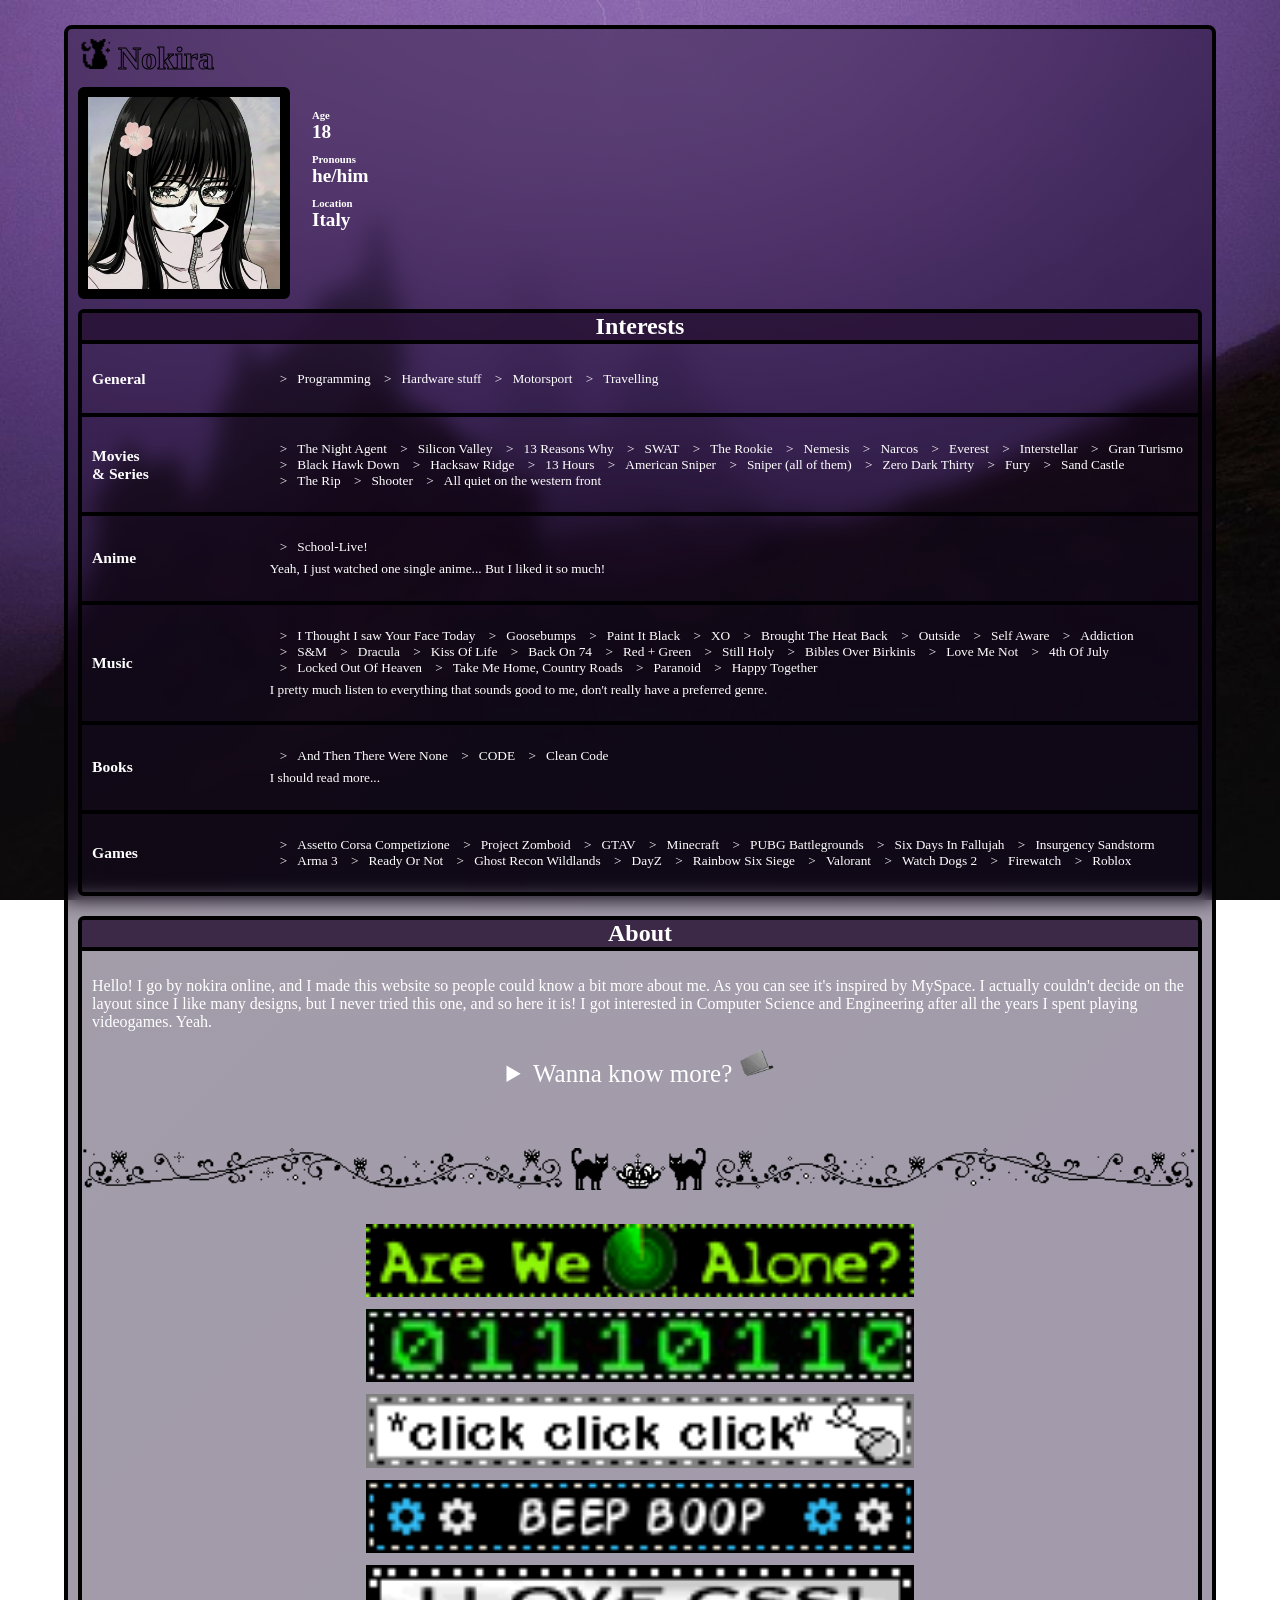
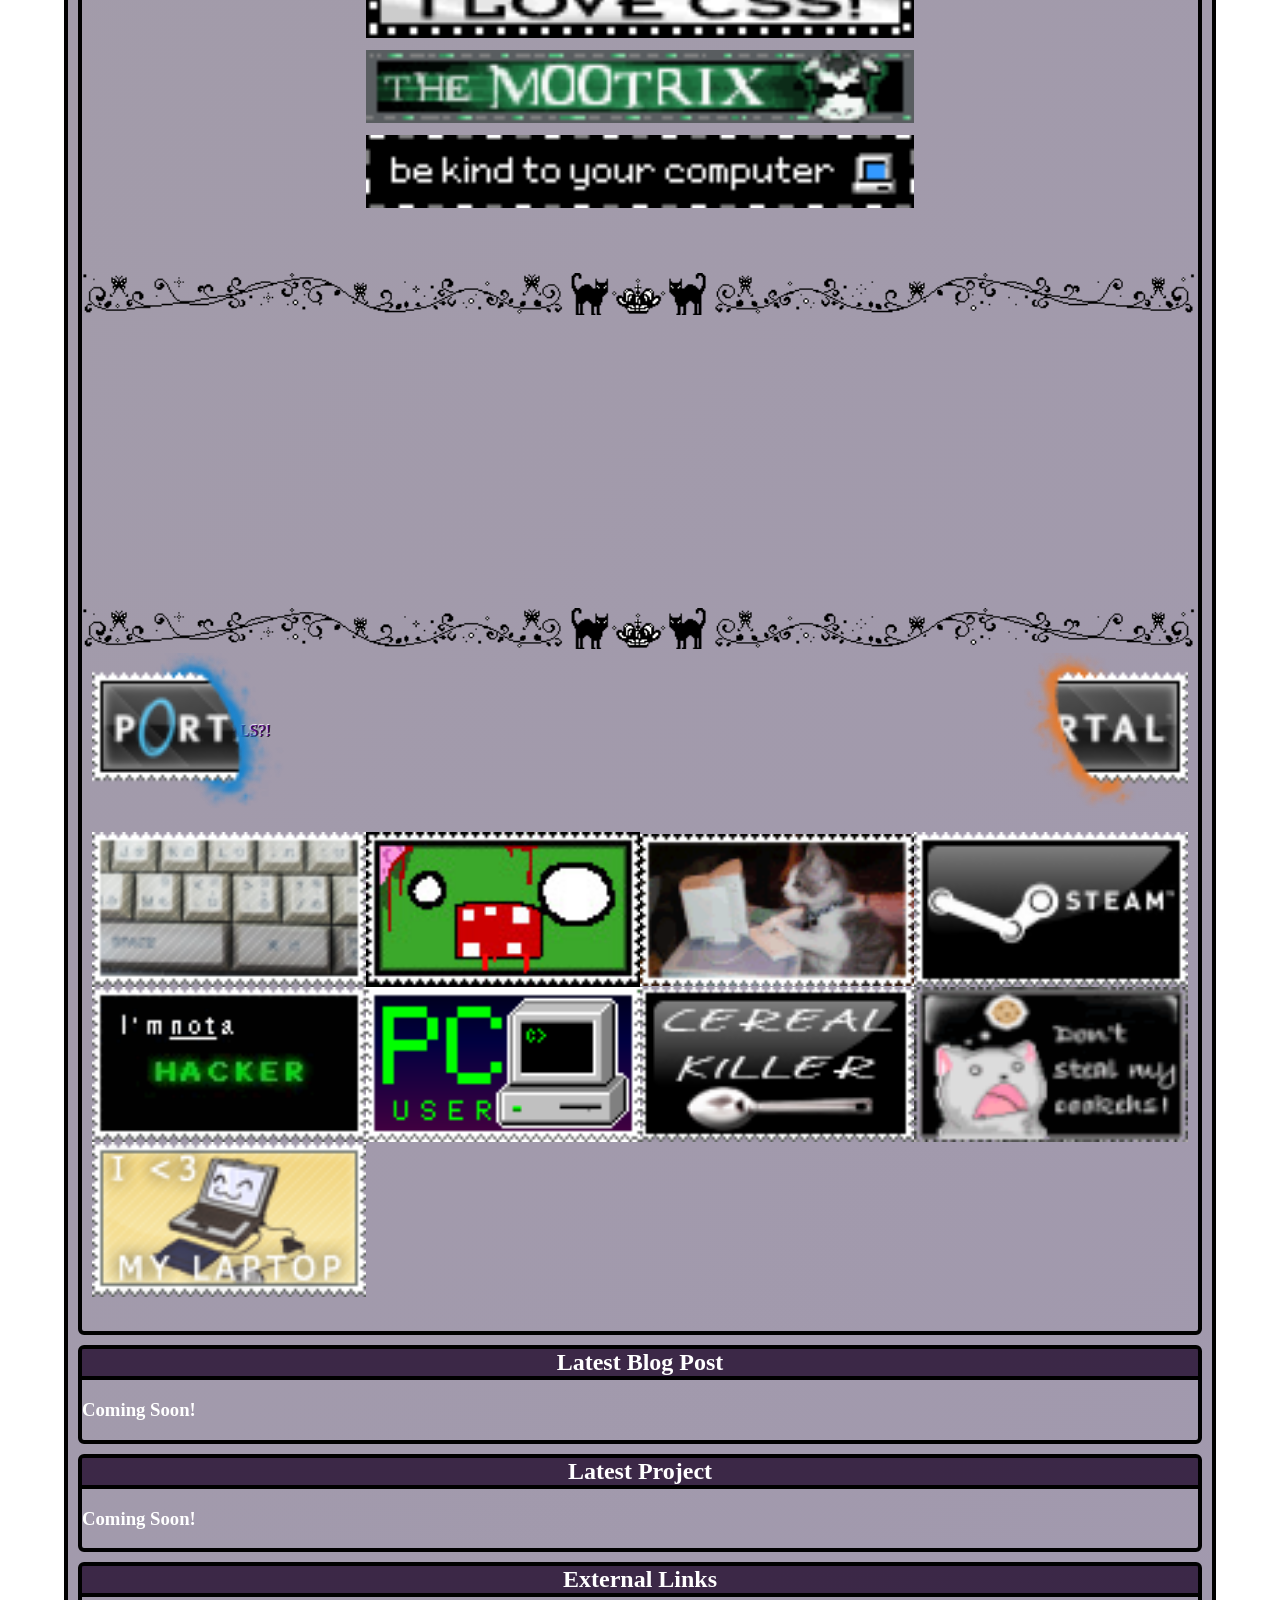
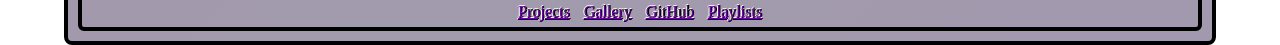
==== commit 3adc0609: "Created projects page." ====
--- a/index.html
+++ b/index.html
@@ -157,7 +157,7 @@
             <p>
               I've been playing since I was a little kid. I started with a PS2, but I barely remember anything about it, because I was gifted a PS3. My first games were Minecraft, Skylanders, GTAV and COD. I remember playing A LOT of GTA online back at that time with some friends, while I mostly played the other games alone, I had a really big collection of skylanders. Then in 2016 I got a PS4. Unfortunately I had to sell everything I had with the PS3 to get some money for this new console, but it was worth it. My first physical game bought for the PS4 I believe were Rainbow Six Siege and Minecraft. I surely got more games sooner or later but those 2 are my very first ones. Then in late 2017 Fortnite came out and with the same friends I used to play with on PS3, we started this journey all together on Fortnite. Nowadays I may still play some of these games, but not as much as I did in the past, and unfortunately not with the same people, but the memories with them will last forever.
               <br>
-              After some years then I switched to PC, I believe it happened in early 2021, I can't really remember. It was during covid, so I was spending a lot time at the PC between online classes and gaming. I still was playing Fortnite and Minecraft, but with my first PC now I could play Roblox the "<em>better</em>" way since previously I could only play on mobile and many of the old popular games, like Lumber Tycoon 2 were PC only and it was my dream to play them, and so I did.
+              After some years I then switched to PC, I believe it happened in early 2021, I can't really remember. It was during covid, so I was spending a lot time at the PC between online classes and gaming. I was still playing Fortnite and Minecraft, but with my first PC now I could play Roblox the "<em>better</em>" way since previously I could only play on mobile and many of the old popular games, like Lumber Tycoon 2 were PC only and it was my dream to play them, and so I did.
               <br>
               While playing Roblox I would always be fascinated by how people some years older than me were making amazing games on this platform, and so I started messing around in Roblox Studio, where you can create your own games. Obviously it was nothing serious and everything I did was copy-pasted from youtube tutorials since I really could not understand the concept of <dfn title="designing and implementing algorithms, step-by-step specifications of procedures, by writing code in one or more programming languages">"<em>programming</em>"</dfn>, but this is how my passion for it started.
               <br>
@@ -225,7 +225,7 @@
       <div class="links container">
         <h2 class="category-title">External Links</h2>
         <div class="links-box">
-          <a href="" class="link-text" style="display: none;">Projects</a>
+          <a href="/projects.html" class="link-text">Projects</a>
           <a href="" class="link-text" style="display: none;">Blog</a>
           <a href="/gallery.html" class="link-text">Gallery</a>
           <a href="https://github.com/n0kira" target="_blank" class="link-text">GitHub</a>
--- a/style.css
+++ b/style.css
@@ -216,6 +216,12 @@
   text-align: center;
 }
 
+.page-title {
+  width: 100%;
+  text-align: center;
+  font-size: 50px;
+}
+
 #portal-text {
   position: absolute;
   width: 98%;
@@ -232,19 +238,26 @@
   border-image: url("https://dl.dropbox.com/scl/fi/6wo0voidugxmgg0a81v20/lace-border-png-37013.png?rlkey=3hn4k762e8y0v6d2v6mwrtcbr&st=5o8bpex4") 60 fill round;
 }
 
-
-
-/* Gallery page */
-
-nav {
-  position: sticky;
-  top: 0px;
-  left: 0px;
-  z-index: 2;
-  background: linear-gradient(135deg, #0b061a 0%, #170123 100%);
-  padding: 5px;
-  border-bottom: 4px solid #21072f;
-}
+/* 
+  G
+  a
+  l
+  l
+  e
+  r
+  y
+  
+  and
+
+  P
+  r
+  o
+  j
+  e
+  c
+  t
+  s
+*/
 
 .gallery-controls {
   width: 100%;
@@ -257,7 +270,8 @@
   padding: 10px;
 }
 
-.gallery {
+.gallery,
+.projects {
   display: flex;
   flex-wrap: wrap;
   justify-content: center;
@@ -268,6 +282,7 @@
   border-top: 4px solid #000000;
 }
 
+.projects-item,
 .gallery-item {
   margin: 15px;
   border: 4px solid #000000;
@@ -283,15 +298,21 @@
   background-color: #000000;
 }
 
-.gallery-item:hover {
+.gallery-item:hover,
+.projects-item:hover {
   border: 4px solid #640995;
   .gallery-details {
     background: linear-gradient(135deg, #64099546 0%, #640995b7 100%);
     border-top: 4px solid #640995;
   }
-}
-
-.gallery-description {
+
+  .projects-picture {
+    border-right: 4px solid #640995;
+  }
+}
+
+.gallery-description,
+.projects-description {
   padding: 15px;
   text-align: center;
 }
@@ -306,15 +327,16 @@
   object-fit: cover;
 }
 
-.link-gallery {
+.link-gallery,
+.projects-links {
   margin-left: 20px;
   font-size: 25px;
 }
 
-.gallery-title {
-  width: 100%;
-  text-align: center;
-  font-size: 50px;
+.gallery-links,
+.projects-links {
+  width: 100%;
+  text-align: center;
 }
 
 #gallery-search,
@@ -322,7 +344,99 @@
   border-radius: 20px;
 }
 
-/* Responsive Design */
+/* 
+  P
+  r
+  o
+  j
+  e
+  c
+  t
+  s
+*/
+
+.projects-container {
+  text-align: center;
+  margin-left: auto;
+  margin-right: auto;
+  width: 100%;
+  padding: 0 15px;
+  box-sizing: border-box;
+}
+
+.projects-item {
+  display: flex;
+  flex-direction: row;
+  max-width: 700px;
+  width: 100%;
+  margin: 15px auto;
+
+  transition: transform 0.6s ease-in-out;
+}
+
+.projects-item:hover {
+  transform: scale(105%);
+}
+
+
+.projects-picture {
+  max-height: 350px;
+  max-width: 250px;
+  border-right: 4px solid #000;
+  object-fit: cover;
+}
+
+.projects-details {
+  width: 100%;
+  display: flex;
+  flex-direction: column;
+  justify-content: space-between;
+  margin: 30px 0;
+}
+
+.projects-title {
+  text-align: center;
+  font-size: 45px;
+}
+
+.projects-description {
+  text-align: left;
+  font-size: 23px;
+  margin: 10px;
+  text-align: justify;
+}
+
+.projects-languages {
+  text-align: center;
+}
+
+.projects-resources a {
+  color: white;
+}
+
+.projects-resources a:visited {
+  color: white;
+}
+
+/* 
+  R
+  e
+  s
+  p
+  o
+  n
+  s
+  i
+  v
+  e
+  
+  D
+  e
+  s
+  i
+  g
+  n 
+*/
 
 @media (min-width: 2560px) {
 
@@ -499,6 +613,31 @@
     margin-right: auto;
   }
 
+  .projects-item {
+    flex-direction: column;
+  }
+
+  .projects-picture {
+    width: 100%;
+    max-width: 100%;
+    height: 250px;
+    border-right: none;
+    border-bottom: 4px solid #000;
+  }
+
+  .projects-item:hover {
+    border-right: none;
+    border-bottom: 4px solid #000;
+  }
+
+  .projects-title {
+    font-size: 32px;
+  }
+
+  .projects-description {
+    font-size: 16px;
+  }
+
 }
 
 @media (max-width: 400px) {
@@ -535,9 +674,33 @@
   .gallery-title {
     font-size: 32px;
   }
-}
-
-/* CUSTOM IMPORTS */
+
+  .projects-item {
+    margin: 8px auto;
+  }
+
+  .projects-details {
+    margin: 15px 0;
+  }
+}
+
+/* 
+  I
+  m
+  p
+  o
+  r
+  t
+  e
+  d
+  
+  d
+  e
+  s
+  i
+  g
+  n 
+*/
 
 @keyframes glow {
   0% {
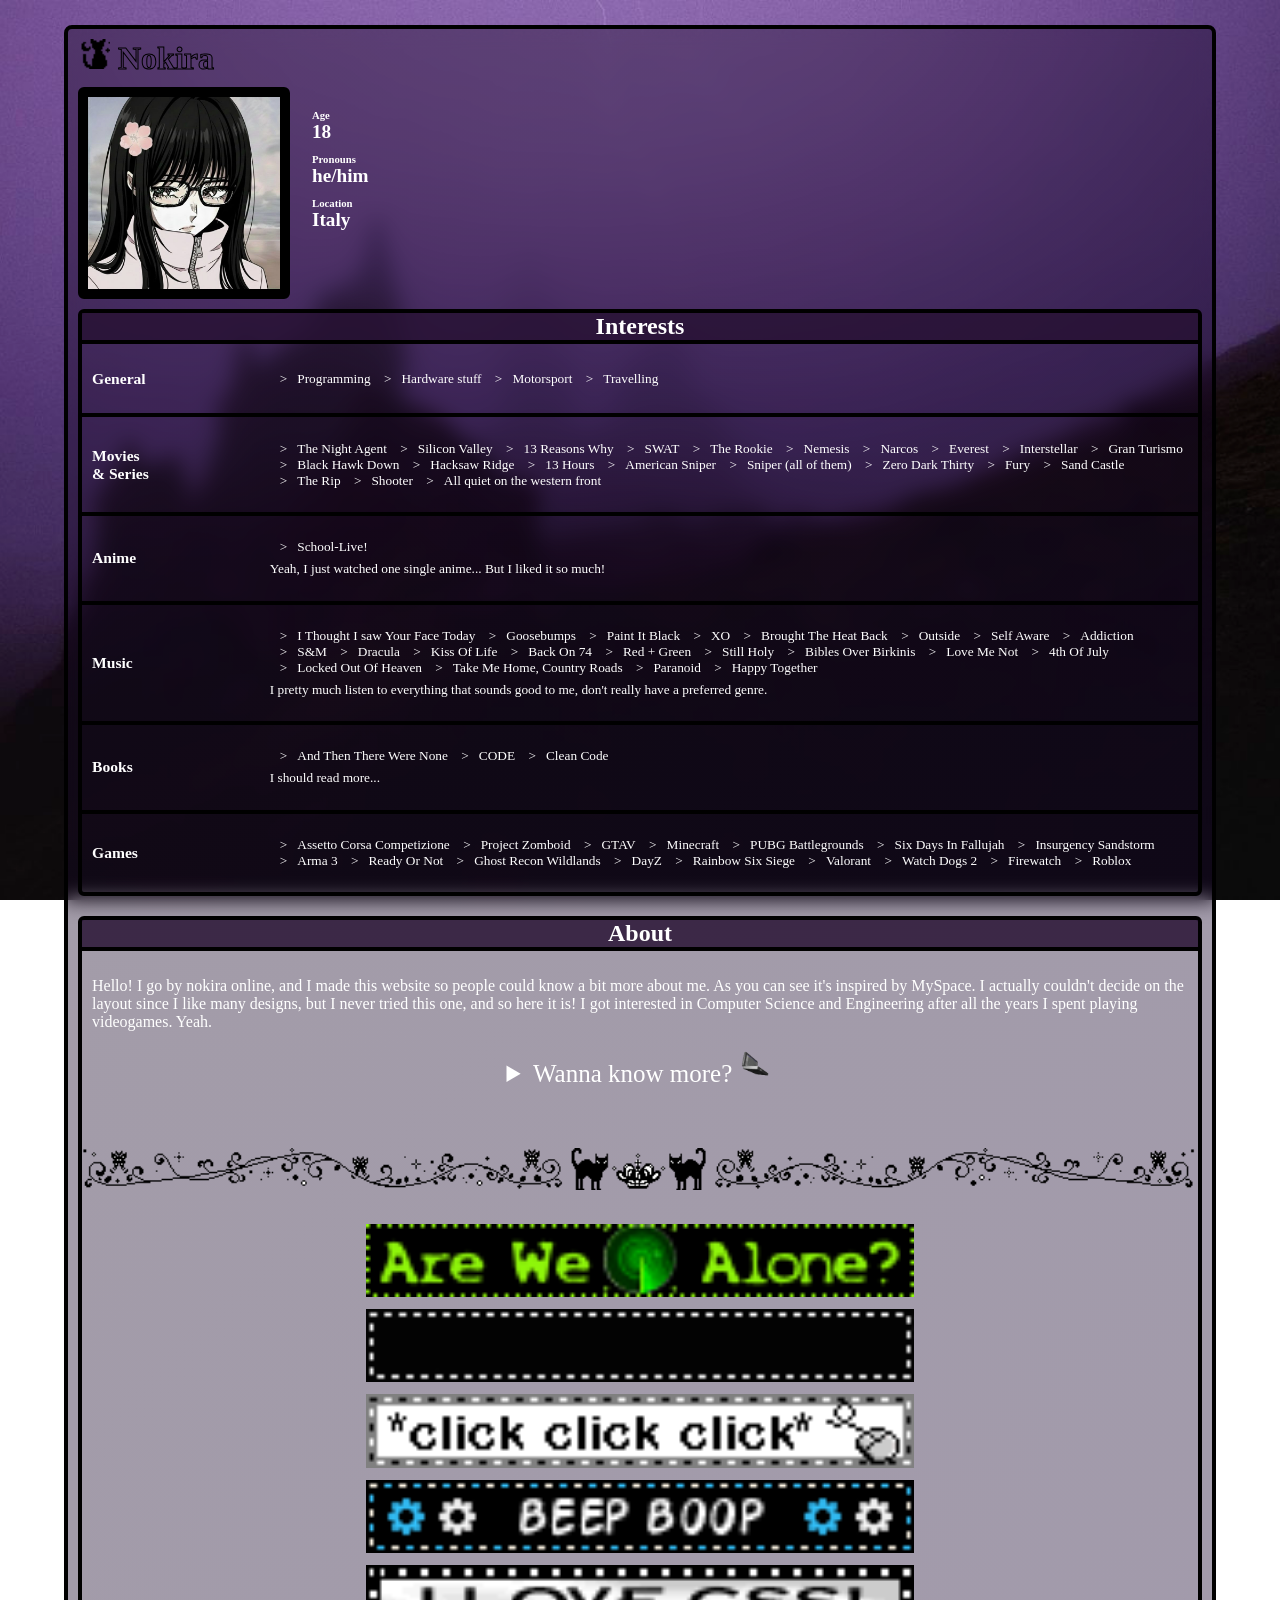
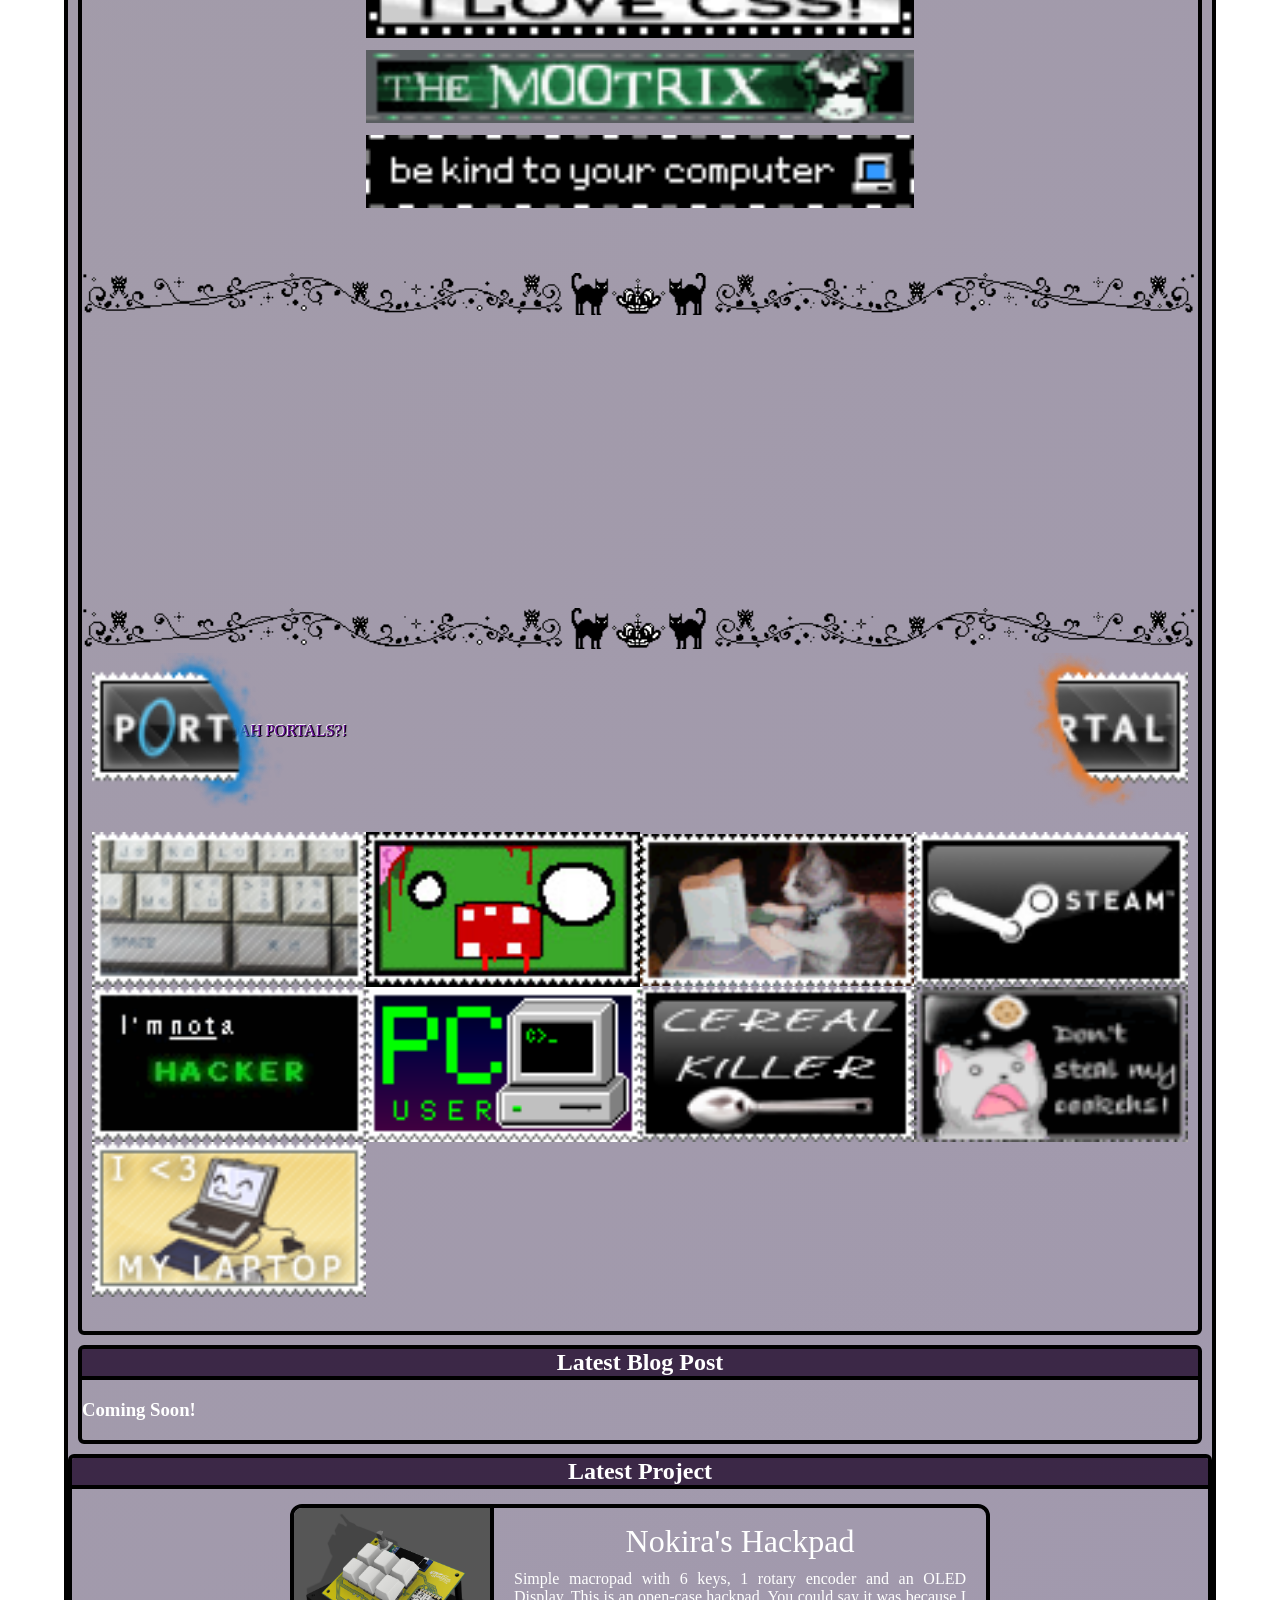
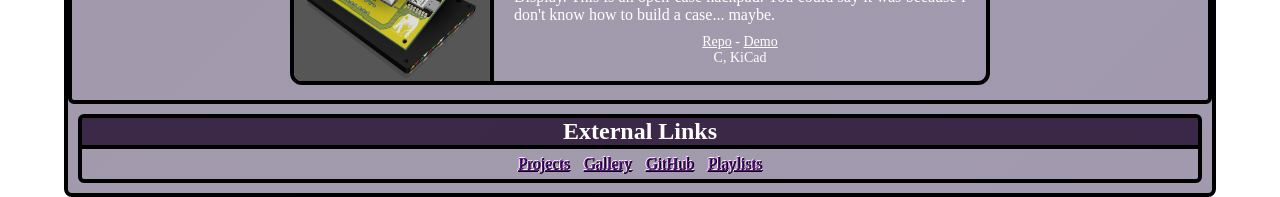
==== commit 4d4317c3: "Fixed CSS - Added latest project" ====
--- a/index.html
+++ b/index.html
@@ -219,7 +219,7 @@
       
       <div class="latest-project container">
         <h2 class="category-title">Latest Project</h2>
-        <h3>Coming Soon!</h3>
+        <div class="project"></div>
       </div>
 
       <div class="links container">
@@ -236,6 +236,7 @@
     </div>
     
   </div>
-
+  <script src="projects.js"></script>
+  <script src="latestProject.js"></script>
 </body>
 </html>
--- a/style.css
+++ b/style.css
@@ -220,6 +220,78 @@
   width: 100%;
   text-align: center;
   font-size: 50px;
+}
+
+.latest-project.container {
+  overflow: hidden;
+  box-sizing: border-box;
+  width: 100%;
+  max-width: 100%;
+  margin: 0 auto;
+}
+
+.latest-project-item {
+  display: flex;
+  flex-direction: row;
+  max-width: 700px;
+  width: 100%;
+  margin: 15px auto;
+  border: 4px solid #000000;
+  border-radius: 12px;
+  overflow: hidden;
+  box-sizing: border-box;
+  transition: transform 0.6s ease-in-out;
+}
+
+.latest-project-item:hover {
+  transform: scale(102%);
+  border: 4px solid #640995;
+}
+
+.latest-project-item:hover .latest-project-picture {
+  border-right: 4px solid #640995;
+}
+
+.latest-project-picture {
+  max-height: 280px;
+  max-width: 200px;
+  width: 100%;
+  border-right: 4px solid #000;
+  object-fit: cover;
+  box-sizing: border-box;
+}
+
+.latest-project-details {
+  width: 100%;
+  display: flex;
+  flex-direction: column;
+  justify-content: space-between;
+  margin: 15px 0;
+  box-sizing: border-box;
+}
+
+.latest-project-title {
+  text-align: center;
+  font-size: 32px;
+}
+
+.latest-project-description {
+  font-size: 16px;
+  margin: 10px;
+  text-align: justify;
+  padding: 0 10px;
+  box-sizing: border-box;
+}
+
+.latest-project-languages,
+.latest-project-resources {
+  text-align: center;
+  font-size: 14px;
+}
+
+.latest-project-resources a,
+.latest-project-resources a:visited {
+  color: white;
 }
 
 #portal-text {
@@ -638,6 +710,37 @@
     font-size: 16px;
   }
 
+  .latest-project-item {
+    flex-direction: column;
+    width: 92%;
+    margin: 10px auto;
+  }
+
+  .latest-project-picture {
+    max-width: 100%;
+    height: 200px;
+    border-right: none;
+    border-bottom: 4px solid #000;
+  }
+
+  .latest-project-item:hover {
+    border: 4px solid #640995;
+  }
+
+  .latest-project-item:hover .latest-project-picture {
+    border-right: none;
+    border-bottom: 4px solid #640995;
+  }
+
+  .latest-project-title {
+    font-size: 24px;
+  }
+
+  .latest-project-description {
+    font-size: 14px;
+    padding: 0 5px;
+  }
+
 }
 
 @media (max-width: 400px) {
@@ -682,6 +785,20 @@
   .projects-details {
     margin: 15px 0;
   }
+
+  .latest-project.container {
+    width: 95%;
+  }
+
+  .latest-project-item {
+    width: 95%;
+    margin: 8px auto;
+  }
+
+  .latest-project-details {
+    margin: 10px 0;
+  }
+
 }
 
 /* 
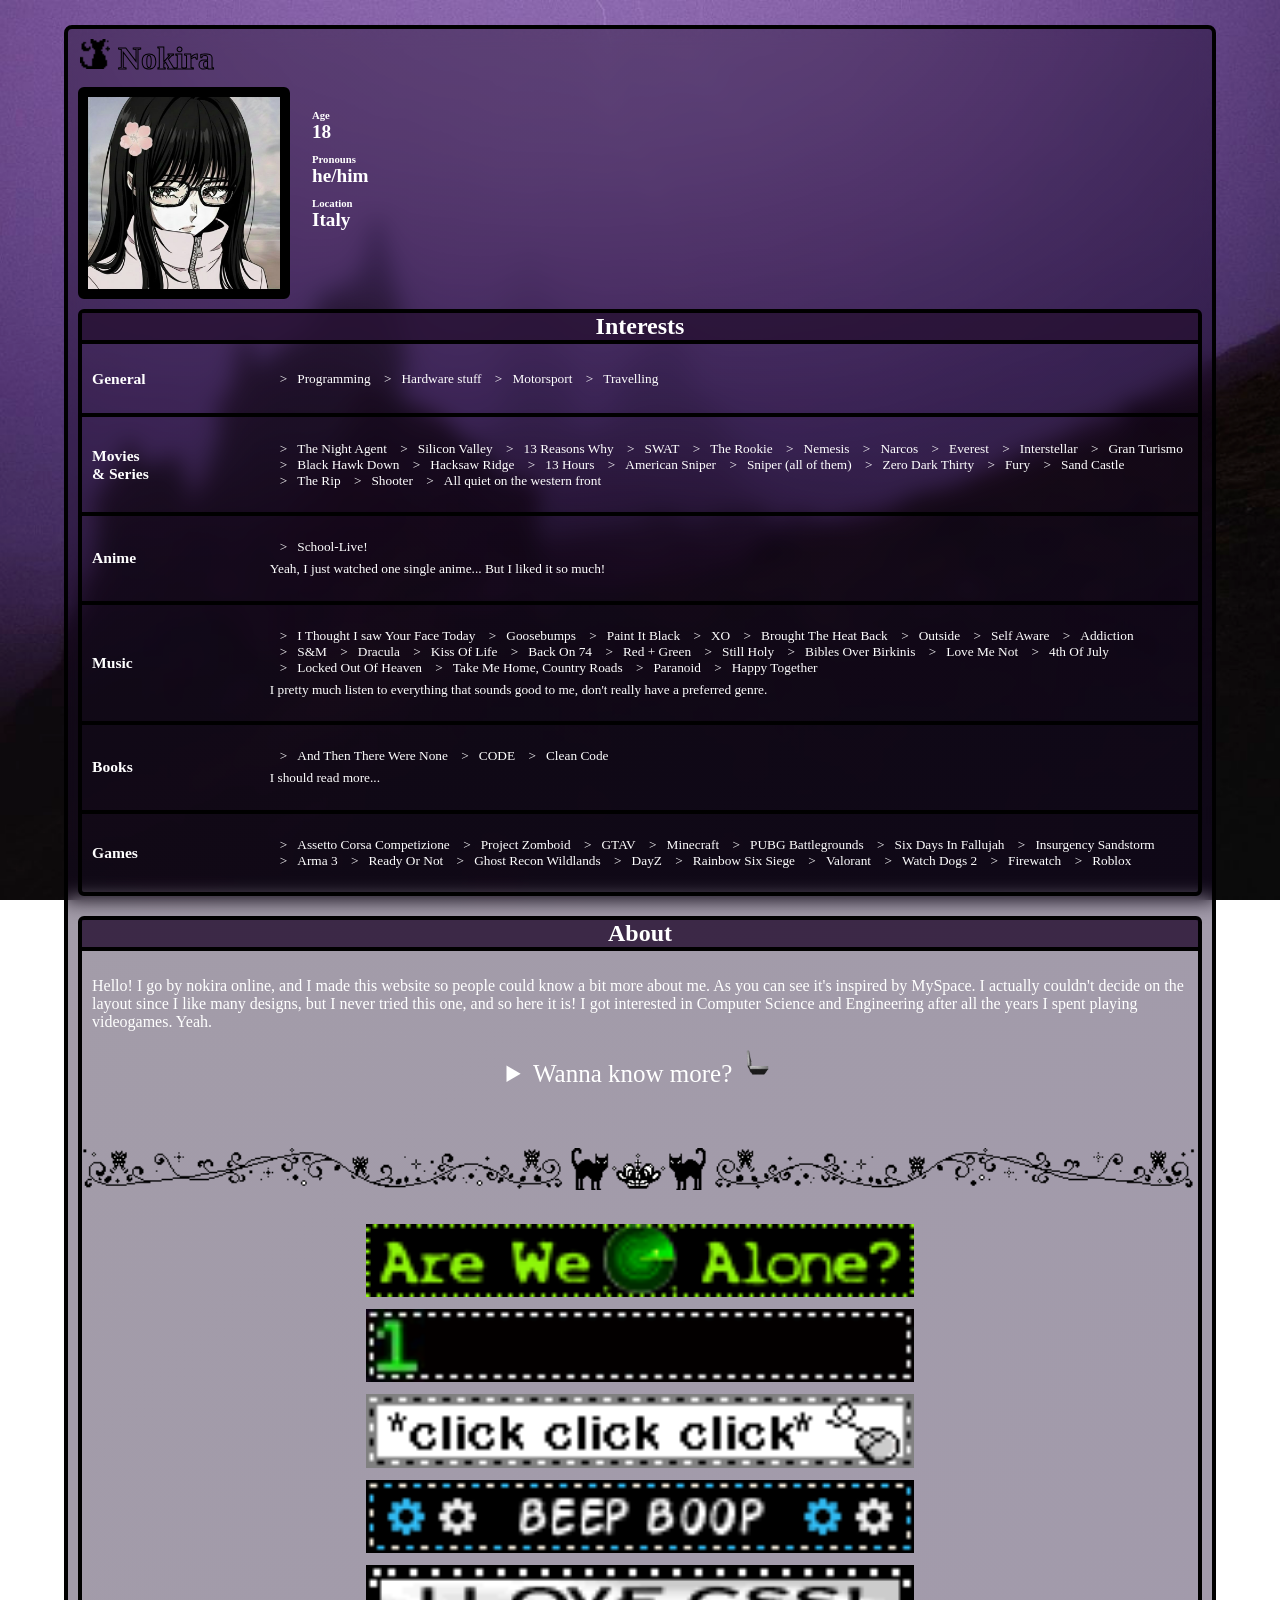
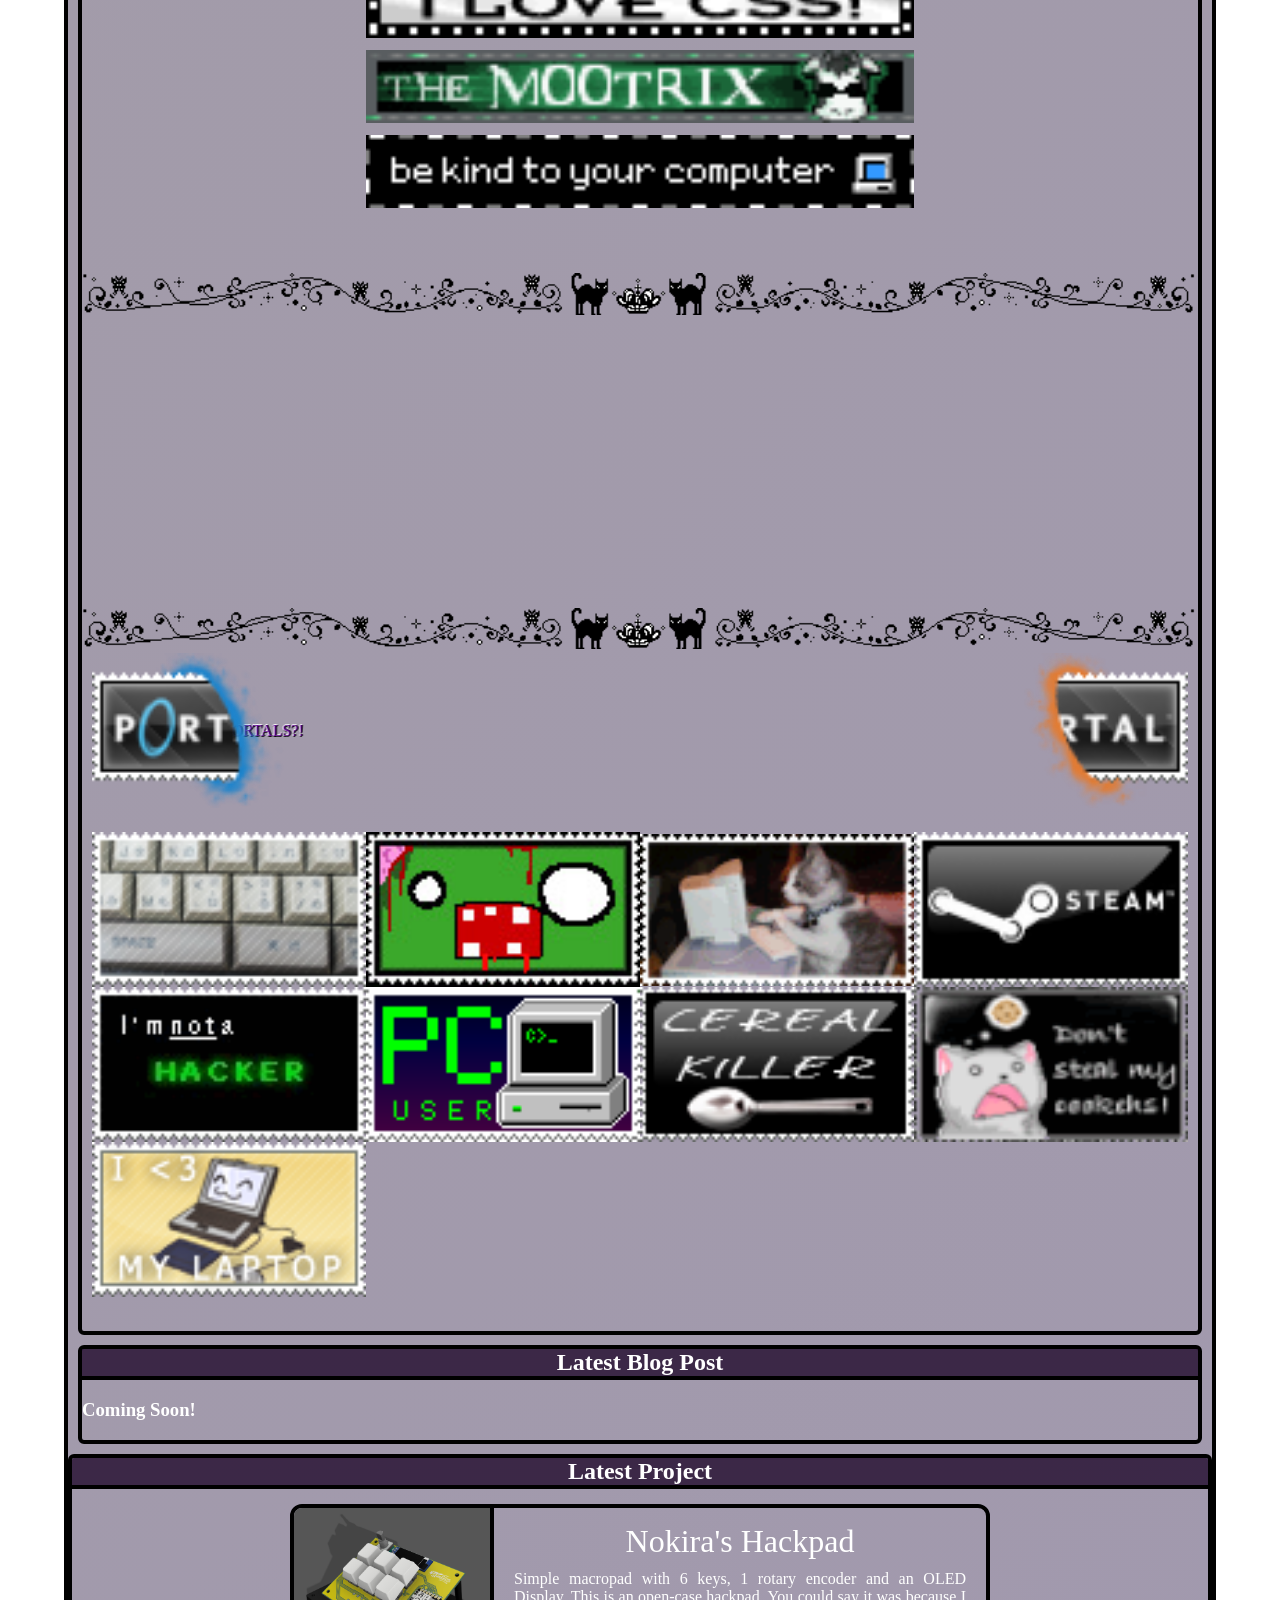
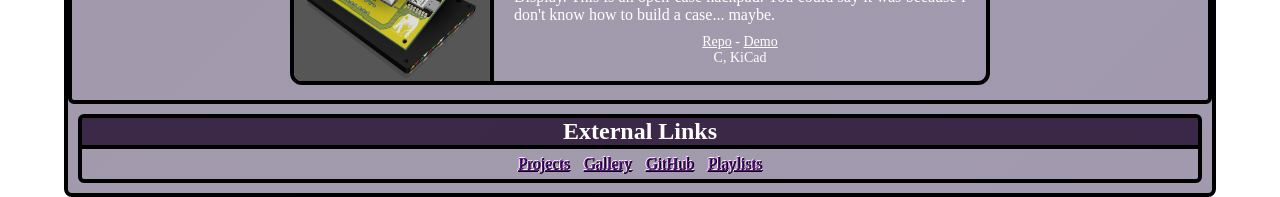
==== commit 9f77c9cd: "Empry Commit" ====
--- a/index.html
+++ b/index.html
@@ -232,7 +232,6 @@
           <a href="https://music.youtube.com/@n0kira08" target="_blank" class="link-text">Playlists</a>
         </div>
       </div>
-
     </div>
     
   </div>
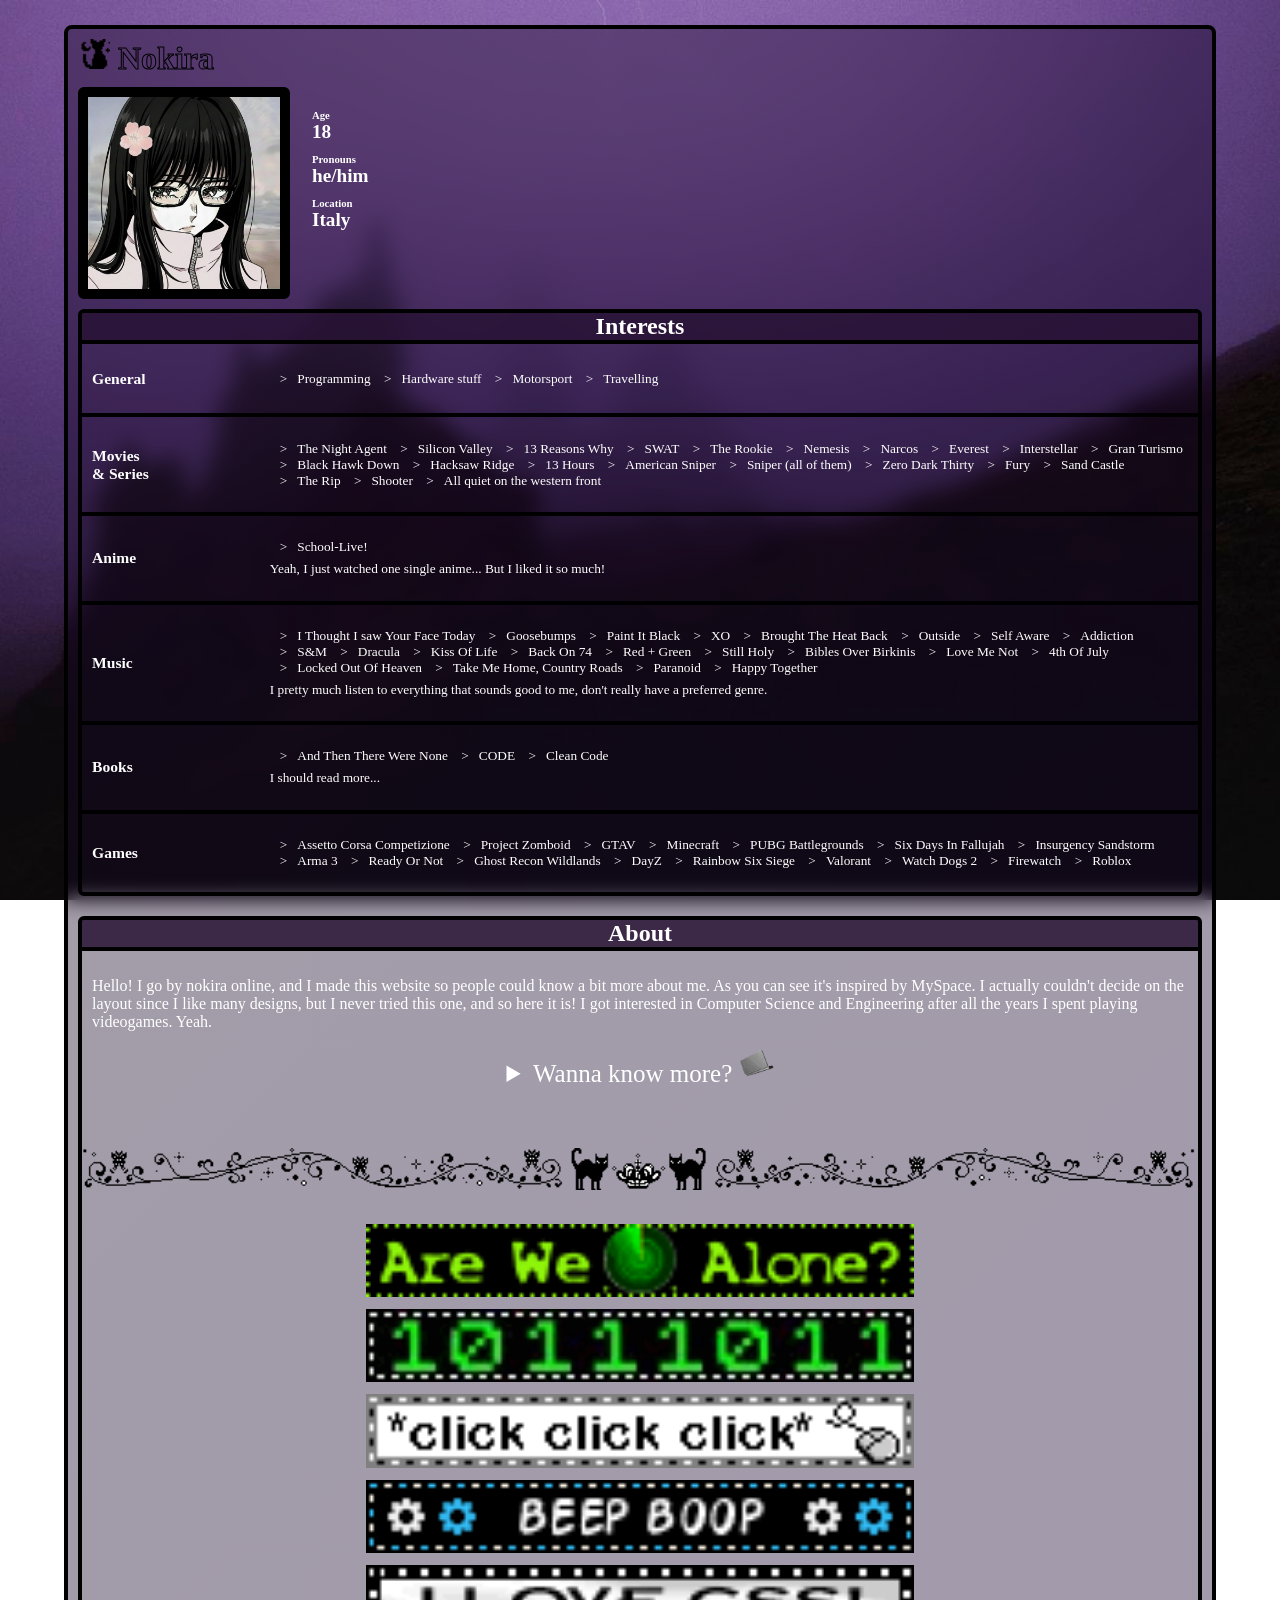
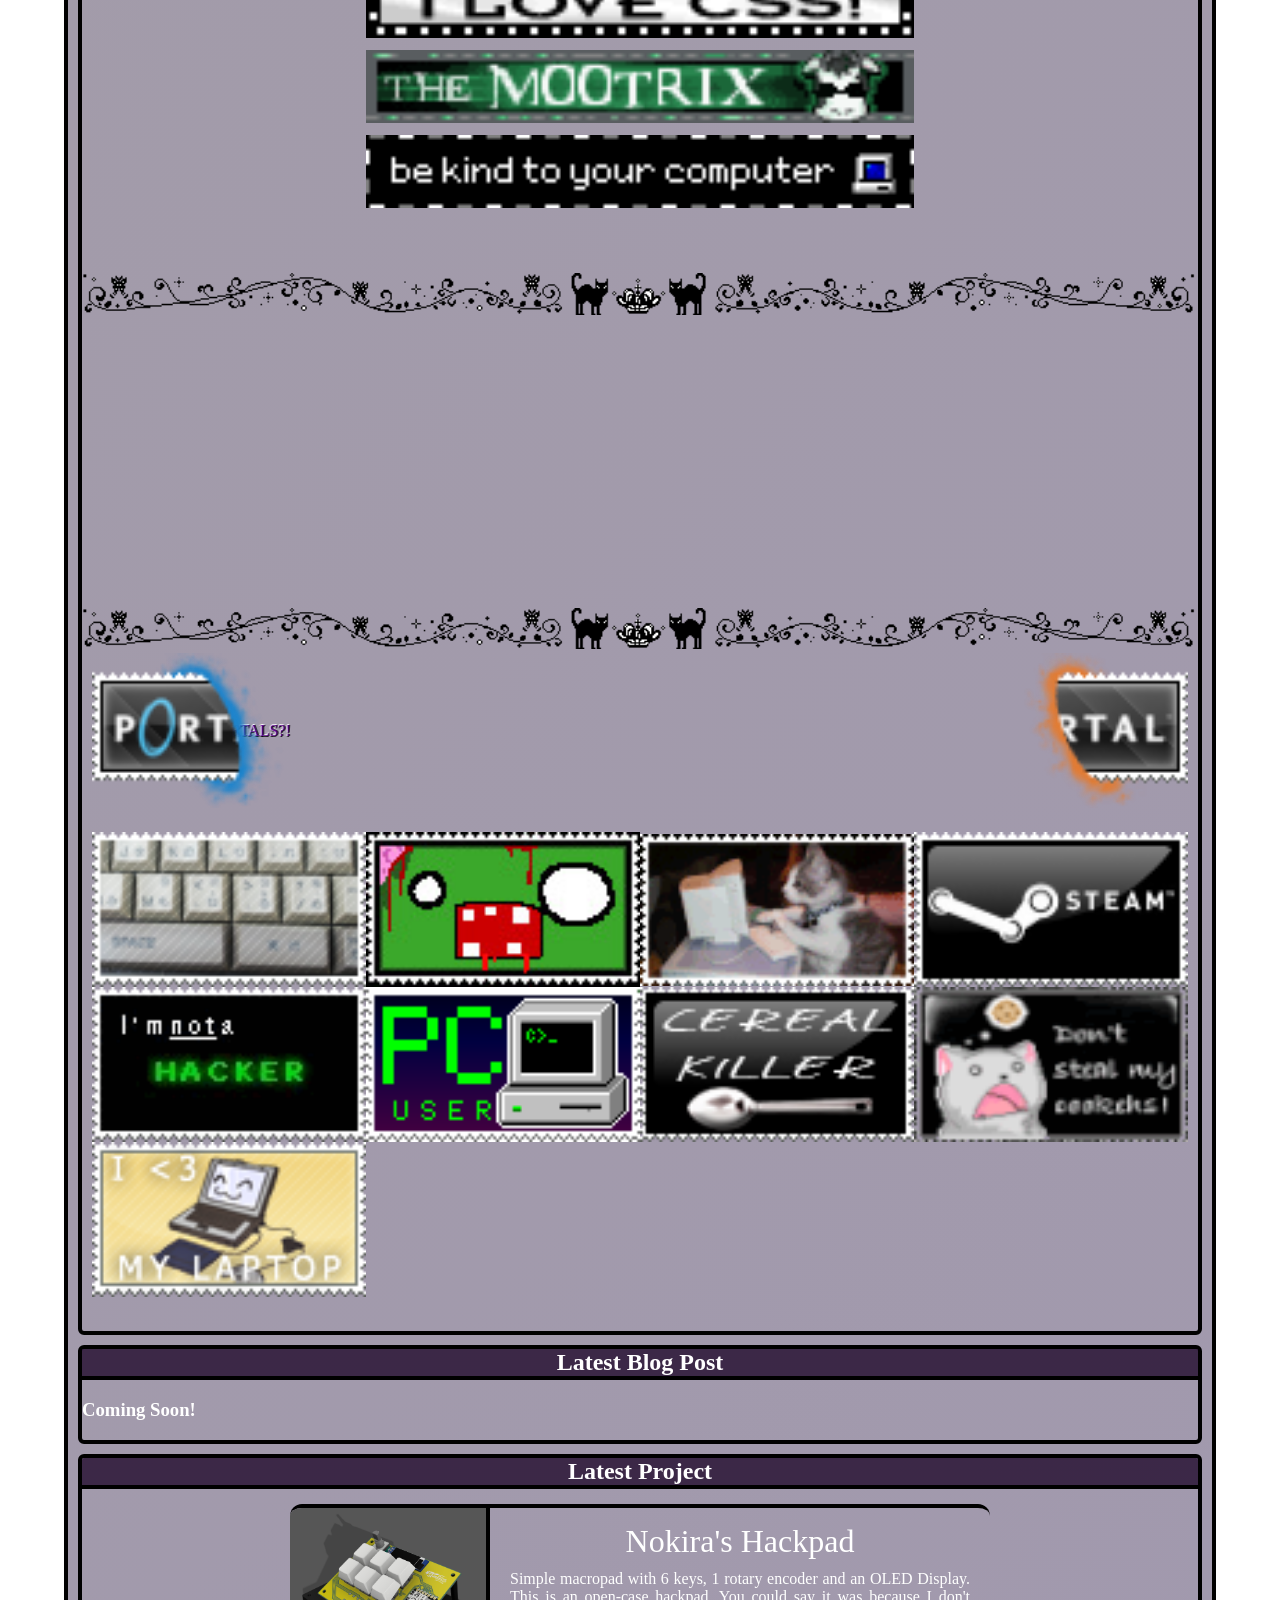
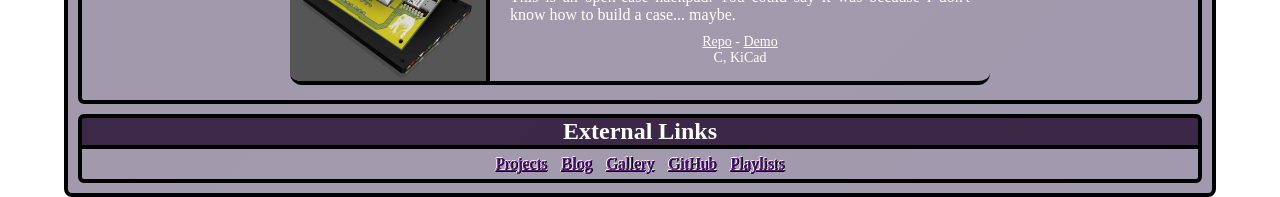
==== commit f6bd06bd: "Blog link - Small Fixes" ====
--- a/index.html
+++ b/index.html
@@ -226,14 +226,13 @@
         <h2 class="category-title">External Links</h2>
         <div class="links-box">
           <a href="/projects.html" class="link-text">Projects</a>
-          <a href="" class="link-text" style="display: none;">Blog</a>
+          <a href="https://blog.nokira.dev" class="link-text">Blog</a>
           <a href="/gallery.html" class="link-text">Gallery</a>
           <a href="https://github.com/n0kira" target="_blank" class="link-text">GitHub</a>
           <a href="https://music.youtube.com/@n0kira08" target="_blank" class="link-text">Playlists</a>
         </div>
       </div>
     </div>
-    
   </div>
   <script src="projects.js"></script>
   <script src="latestProject.js"></script>
--- a/style.css
+++ b/style.css
@@ -225,9 +225,6 @@
 .latest-project.container {
   overflow: hidden;
   box-sizing: border-box;
-  width: 100%;
-  max-width: 100%;
-  margin: 0 auto;
 }
 
 .latest-project-item {
@@ -236,20 +233,12 @@
   max-width: 700px;
   width: 100%;
   margin: 15px auto;
-  border: 4px solid #000000;
+  border-top: 4px solid #000000;
+  border-bottom: 4px solid #000000;
   border-radius: 12px;
   overflow: hidden;
   box-sizing: border-box;
   transition: transform 0.6s ease-in-out;
-}
-
-.latest-project-item:hover {
-  transform: scale(102%);
-  border: 4px solid #640995;
-}
-
-.latest-project-item:hover .latest-project-picture {
-  border-right: 4px solid #640995;
 }
 
 .latest-project-picture {
@@ -709,7 +698,7 @@
   .projects-description {
     font-size: 16px;
   }
-
+  
   .latest-project-item {
     flex-direction: column;
     width: 92%;
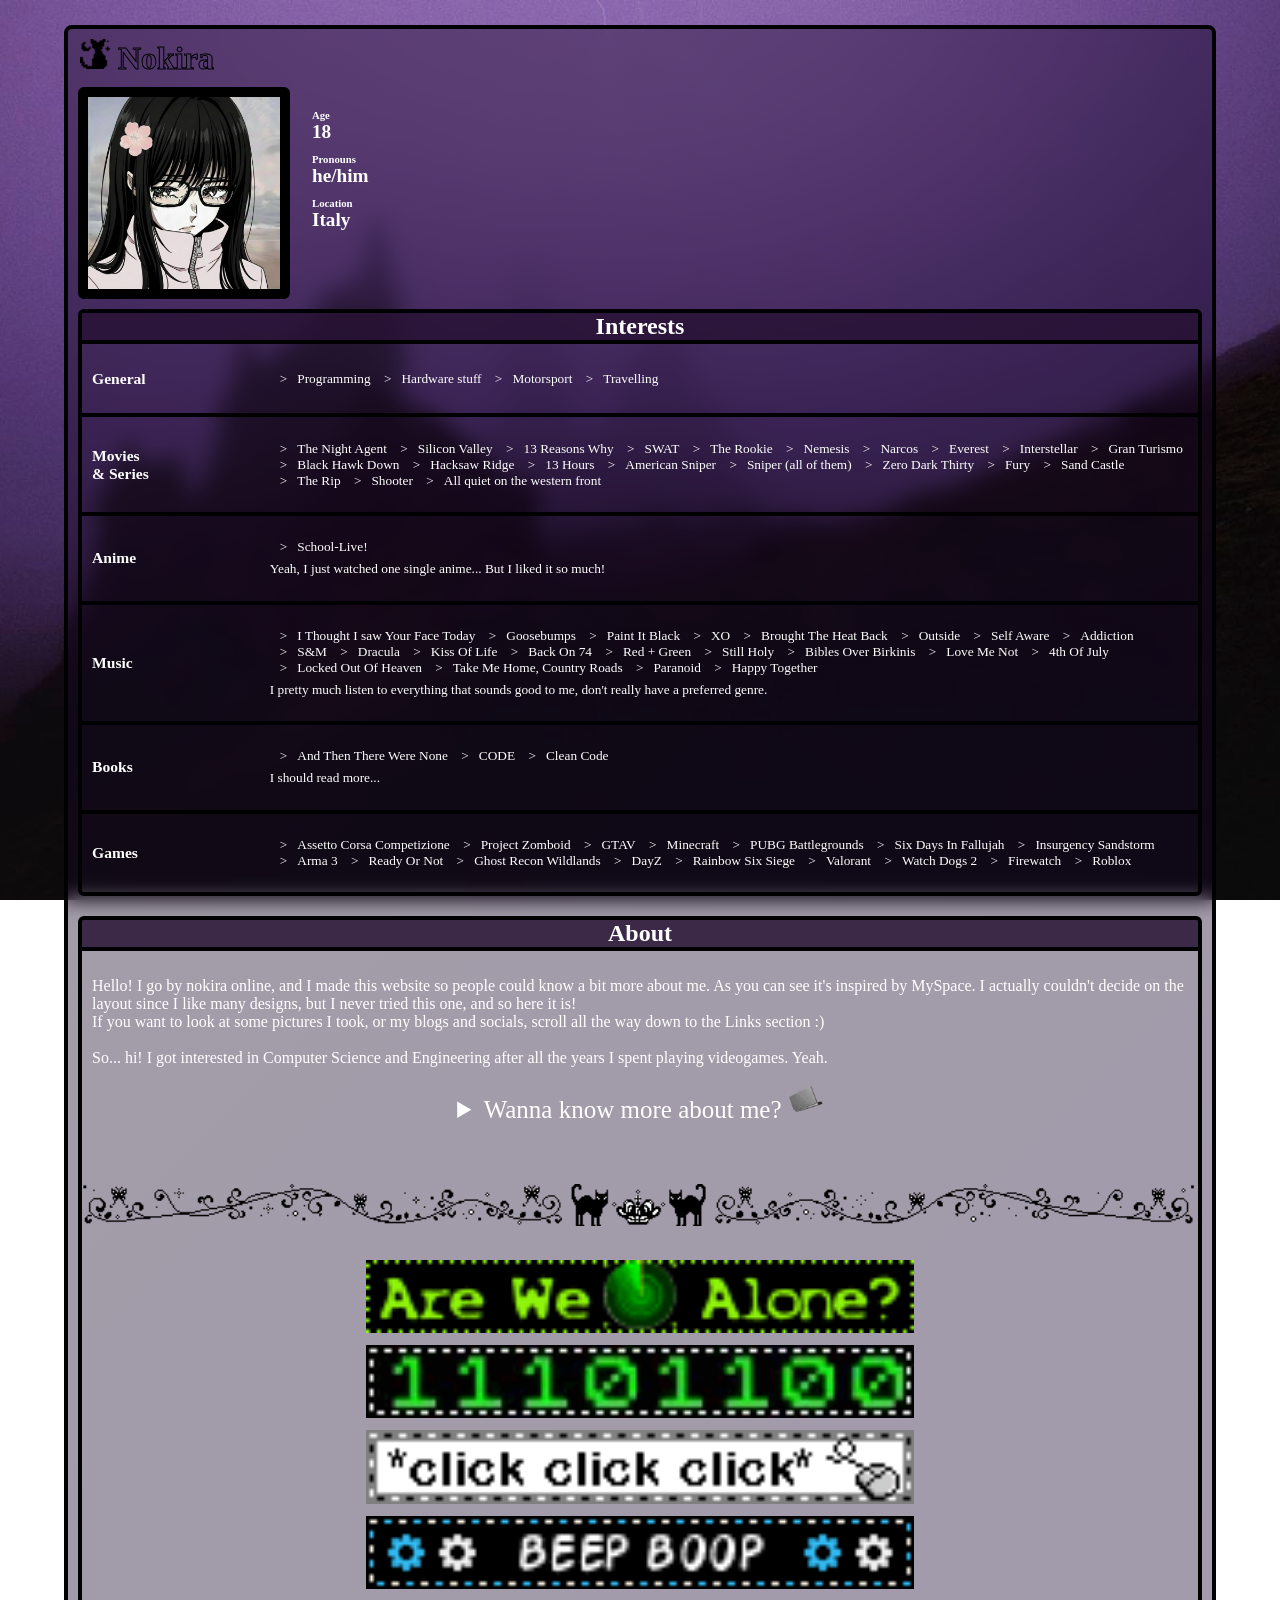
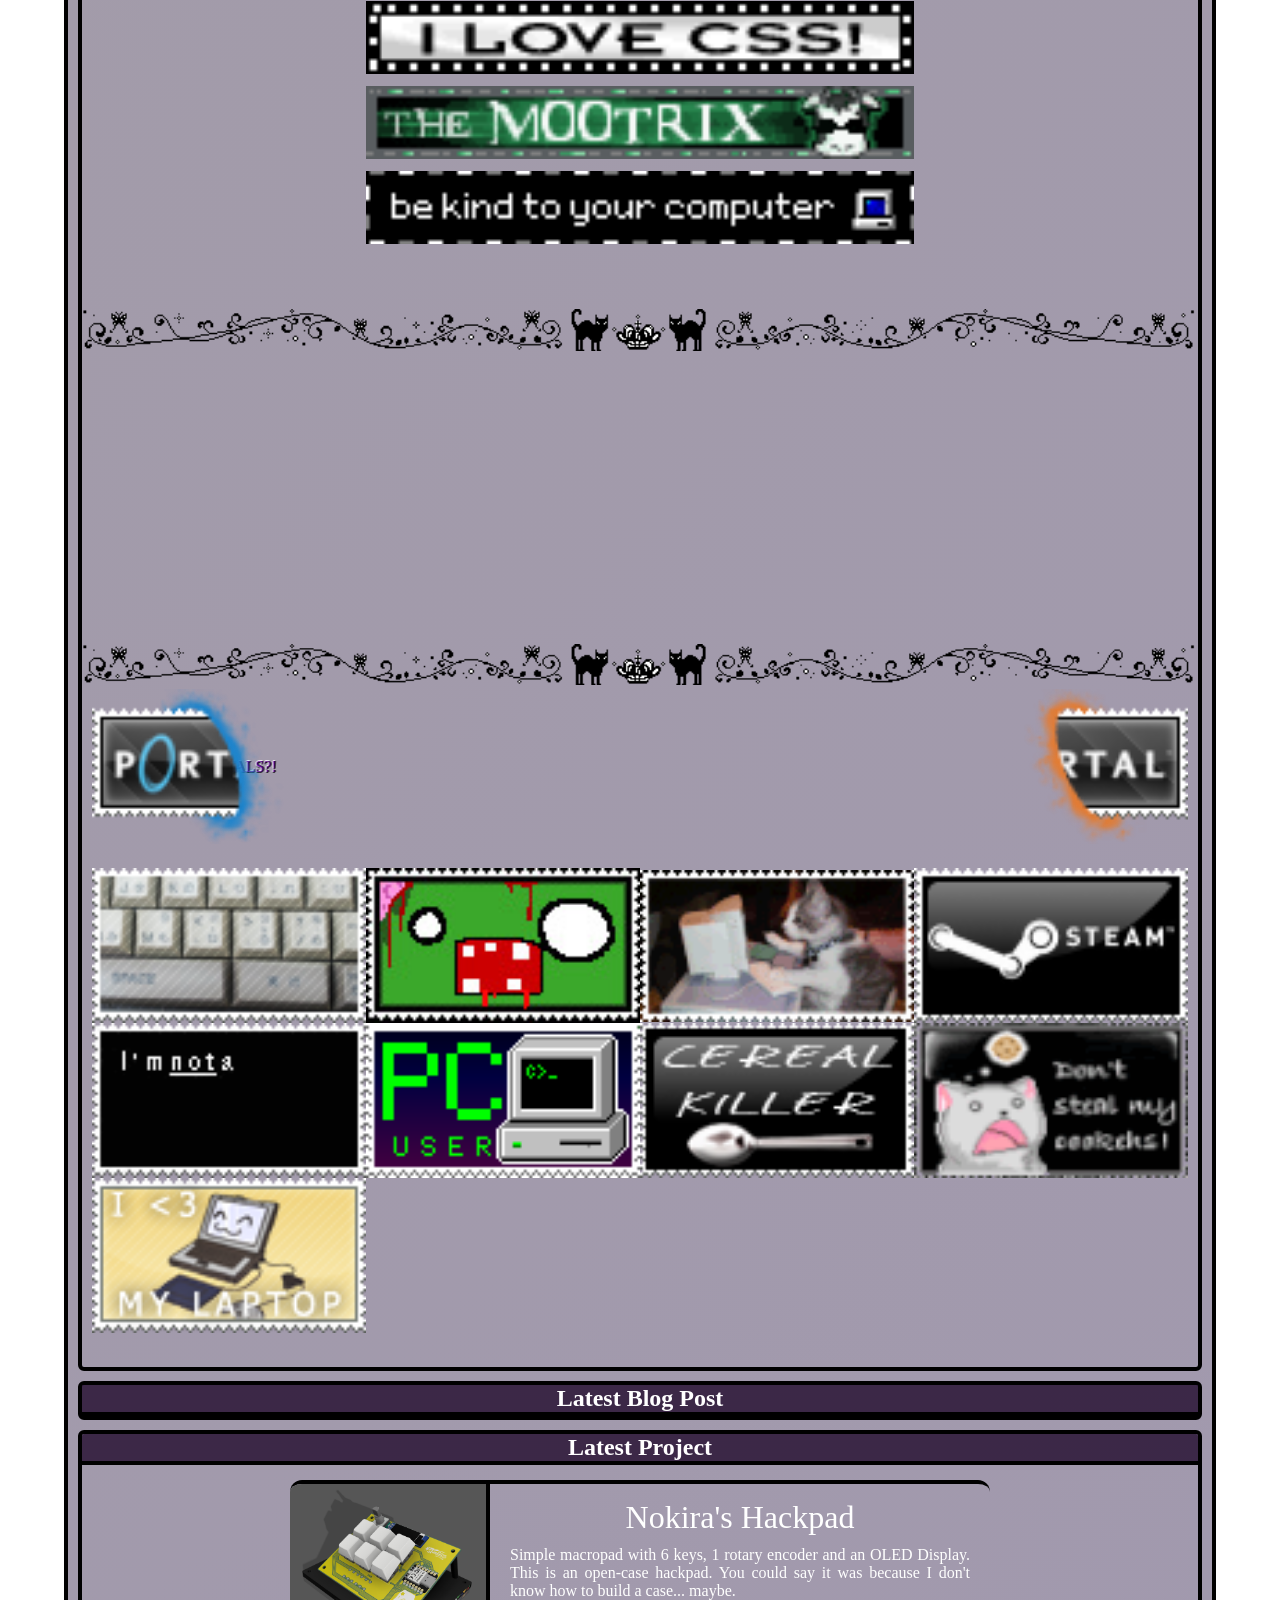
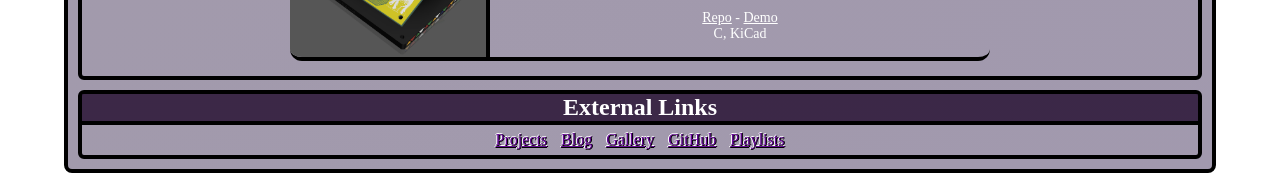
==== commit 94dab3d7: "Added latest blog" ====
--- a/index.html
+++ b/index.html
@@ -150,10 +150,14 @@
         <div class="about-text">
           <p>
           Hello! I go by nokira online, and I made this website so people could know a bit more about me. As you can see it's inspired by MySpace. I actually couldn't decide on the layout since I like many designs, but I never tried this one, and so here it is! 
-          I got interested in Computer Science and Engineering after all the years I spent playing videogames. Yeah. 
+          <br>
+          If you want to look at some pictures I took, or my blogs and socials, scroll all the way down to the Links section :)
+          <br>
+          <br>
+          So... hi! I got interested in Computer Science and Engineering after all the years I spent playing videogames. Yeah. 
           </p>
           <details class="about-extra">
-            <summary>Wanna know more? <img src="assets/img/emojis/laptop.gif" alt="" height="35px"> </summary>
+            <summary>Wanna know more about me? <img src="assets/img/emojis/laptop.gif" alt="" height="35px"> </summary>
             <p>
               I've been playing since I was a little kid. I started with a PS2, but I barely remember anything about it, because I was gifted a PS3. My first games were Minecraft, Skylanders, GTAV and COD. I remember playing A LOT of GTA online back at that time with some friends, while I mostly played the other games alone, I had a really big collection of skylanders. Then in 2016 I got a PS4. Unfortunately I had to sell everything I had with the PS3 to get some money for this new console, but it was worth it. My first physical game bought for the PS4 I believe were Rainbow Six Siege and Minecraft. I surely got more games sooner or later but those 2 are my very first ones. Then in late 2017 Fortnite came out and with the same friends I used to play with on PS3, we started this journey all together on Fortnite. Nowadays I may still play some of these games, but not as much as I did in the past, and unfortunately not with the same people, but the memories with them will last forever.
               <br>
@@ -214,7 +218,7 @@
       
       <div class="latest-blog container">
         <h2 class="category-title">Latest Blog Post</h2>
-        <h3>Coming Soon!</h3>
+        <div class="latest-blog-space"></div>
       </div>
       
       <div class="latest-project container">
@@ -236,5 +240,6 @@
   </div>
   <script src="projects.js"></script>
   <script src="latestProject.js"></script>
+  <script src="latestBlog.js"></script>
 </body>
 </html>
--- a/style.css
+++ b/style.css
@@ -281,6 +281,86 @@
 .latest-project-resources a,
 .latest-project-resources a:visited {
   color: white;
+}
+
+.blog-container {
+  width: 100%;
+  padding: 0 15px;
+  box-sizing: border-box;
+}
+
+.blog-list {
+  display: flex;
+  flex-direction: column;
+  align-items: center;
+}
+
+.blog-item {
+  margin: 15px auto;
+  border-top: 4px solid #000000;
+  border-bottom: 4px solid #000000;
+  max-width: 700px;
+  width: 100%;
+  border-radius: 12px;
+  overflow: hidden;
+  display: flex;
+  flex-direction: row;
+  transition: transform 0.6s ease-in-out, border 0.6s ease-in-out;
+  box-sizing: border-box;
+}
+
+.blog-details {
+  width: 100%;
+  display: flex;
+  flex-direction: column;
+  justify-content: space-between;
+  margin: 20px 0;
+  padding: 0 10px;
+  box-sizing: border-box;
+  align-items: center;
+}
+
+.blog-title {
+  font-size: 36px;
+  font-weight: bold;
+  text-align: center;
+  width: 100%;
+}
+
+.blog-date {
+  width: 100%;
+  text-align: center;;
+  font-size: 14px;
+  opacity: 0.8;
+  margin-bottom: 10px;
+}
+
+.blog-description {
+  font-size: 18px;
+  margin: 10px 0;
+  box-sizing: border-box;
+  width: 100%;
+  text-align: center;
+}
+
+.blog-resources {
+  text-align: center;
+  font-size: 18px;
+  margin-top: 15px;
+}
+
+.blog-resources a,
+.blog-resources a:visited {
+  color: white;
+  text-decoration: none;
+}
+
+.blog-links {
+  margin: 0;
+  font-size: 25px;
+  text-align: center;
+  width: 100%;
+  margin-bottom: 15px;
 }
 
 #portal-text {
